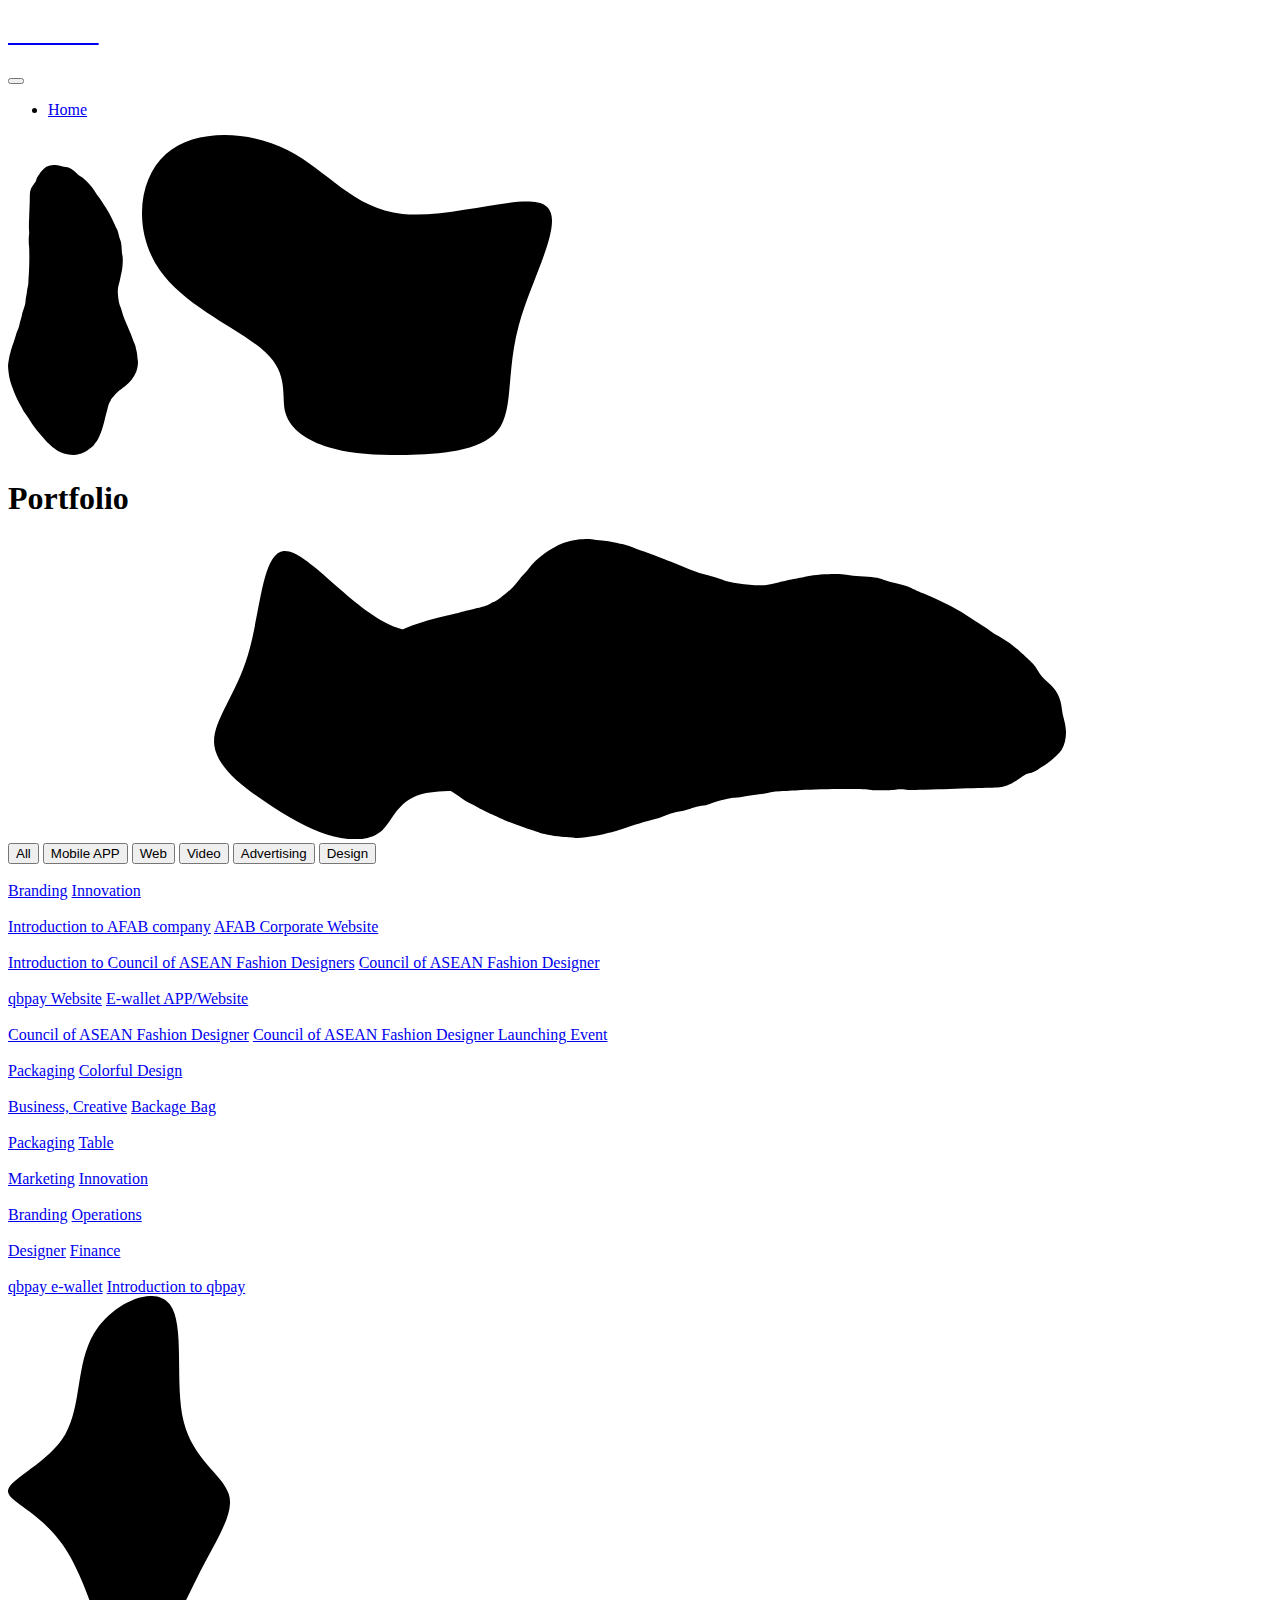
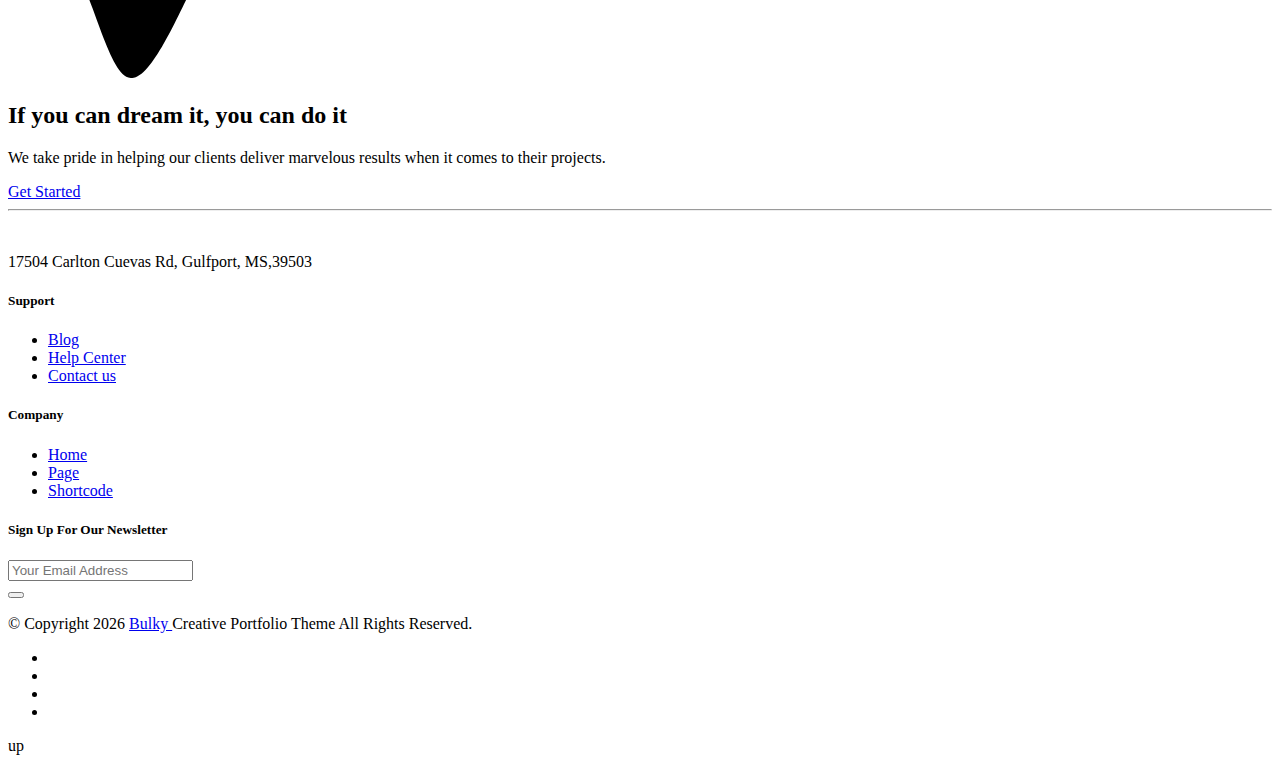
==== portfolio.html @ 8e47d525 "Update portfolio.html" ====
<!DOCTYPE html>
<html lang="en">
  <head>
    <meta charset="utf-8">
    <meta name="keywords" content="HTML5 Template" />
    <meta name="description" content="Bulky - Creative Portfolio HTML5 Template" />
    <meta name="author" content="potenzaglobalsolutions.com" />
    <meta name="viewport" content="width=device-width, initial-scale=1, shrink-to-fit=no">
    <title>Kyle's Portfolio</title>

    <!-- Favicon -->
    <link rel="shortcut icon" href="images/favicon.ico" />

    <!-- Google Font -->
    <link href="https://fonts.googleapis.com/css?family=Heebo:400,500,700%7CMontserrat:300,400,500,600,700,800&display=swap" rel="stylesheet">

    <!-- CSS Global Compulsory (Do not remove) -->
    <link rel="stylesheet" href="css/font-awesome/all.min.css" />
    <link rel="stylesheet" href="css/flaticon/flaticon.css" />
    <link rel="stylesheet" href="css/bootstrap/bootstrap.min.css" />

    <!-- Page CSS Implementing Plugins (Remove the plugin CSS here if site does not use that feature) -->
    <link rel="stylesheet" href="css/magnific-popup/magnific-popup.css" />

    <!-- Template Style -->
    <link rel="stylesheet" href="css/style.css" />
  </head>

  <body>

    <!--=================================
    Header -->
    <header class="header header-sticky header-transparent">
      <div class="container">
        <div class="row">
          <div class="col-12">
            <nav class="navbar navbar-expand-lg">
              <!-- Logo START -->
              <a class="navbar-brand" href="index.html" text-light>
                  <h2 style="color:white"> Portfolio </h2>
              </a>
              <!-- Logo END -->

              <!-- Navbar toggler START -->
              <button class="navbar-toggler" type="button" data-toggle="collapse" data-target="#navbarSupportedContent" aria-controls="navbarSupportedContent" aria-expanded="false" aria-label="Toggle navigation">
                <span class="navbar-toggler-icon"></span>
              </button>
              <!-- Navbar toggler END -->

              <!-- Navbar START -->
              <div class="collapse navbar-collapse" id="navbarSupportedContent">
                <ul class="navbar-nav m-auto">
                  <li class="nav-item ">
                    <a class="nav-link" href="https://kylenexus90.github.io/index/" role="button" aria-haspopup="true" aria-expanded="false">Home</a>
                    <!-- Dropdown Menu -->

                  </li>


              </div>
              <!-- Navbar END -->


            </nav>
          </div>
        </div>
      </div>
    </header>
    <!--=================================
    Header -->

    <!--=================================
    Inner banner -->
    <section class="inner-banner h-600 h-md-400 h-sm-auto py-6 d-flex align-items-center bg-dark overflow-x-hidden">
      <!-- SVG START -->
      <span class="position-absolute left-0 bottom-0 mb-5 ml-n5 d-none d-lg-block"><svg xmlns="http://www.w3.org/2000/svg" width="130" height="290" viewBox="0 0 130 290">
        <path id="Shape_633_copy" data-name="Shape 633 copy" class="fill-white" d="M249.363,463.5c0.27-1.507.67-3.9,0.876-5.259a22.951,22.951,0,0,1,.9-3.82,7.649,7.649,0,0,0,.524-2,23.474,23.474,0,0,1,1.213-3.886c1.458-3.884,3.621-10.611,4.232-13.164a32.188,32.188,0,0,1,1.7-4.6,20.868,20.868,0,0,0,1.5-4.551,47.394,47.394,0,0,1,1.454-5.675,31.389,31.389,0,0,0,1.218-4.764,13.917,13.917,0,0,1,.842-3.17c1.683-4.584,2.693-8.428,2.707-10.3a27.205,27.205,0,0,1,.574-4.473c0.311-1.429.7-3.926,0.879-5.611a30.131,30.131,0,0,1,.872-4.785,14.937,14.937,0,0,0,.521-3.963c-0.019-1.215.2-5.126,0.48-8.671,0.564-7.088.673-25.4,0.166-27.815-0.392-1.866-.362-10.2.039-11.344a14.4,14.4,0,0,0-.028-3.952,109.17,109.17,0,0,1,.143-13.275c0.255-5.582.53-13.726,0.609-18.065,0.174-9.621.265-9.919,5.045-16.562a7.131,7.131,0,0,0,1.207-2.235,10.338,10.338,0,0,1,1.847-4.232c0.437-.572,1.212-1.709,1.711-2.511,1.412-2.269,5.2-6.218,6.748-7.042a16.43,16.43,0,0,1,9.093-1.684,23.178,23.178,0,0,1,4.338.782,22,22,0,0,0,4.009.771c5.425,0.558,8.483,2.061,12.067,5.935a17.089,17.089,0,0,0,4.908,3.967c2.253,1.158,3.374,2.163,8.632,7.741a46.053,46.053,0,0,1,6.171,8.148,24.448,24.448,0,0,0,2.369,3.536,34.359,34.359,0,0,1,2.573,3.644c0.781,1.273,2.087,3.217,2.874,4.279,3.554,4.8,7.128,11.276,10.965,19.885,1.259,2.823,1.422,3.161,2.773,5.753a31.225,31.225,0,0,1,1.667,5.373,37.852,37.852,0,0,0,1.5,5.2c0.794,1.7,1.265,4.79,1.463,9.6a32.556,32.556,0,0,0,.677,5.7c0.692,2.448.315,11.594-.654,15.869-0.368,1.627-1,4.592-1.4,6.624s-1.034,4.669-1.406,5.887a35.18,35.18,0,0,0-.988,4.45c-0.628,4.49.7,14.87,2.341,18.288a42.631,42.631,0,0,1,1.854,5.726,58.866,58.866,0,0,0,2.7,7.737c3.345,7.48,7.451,17.455,7.939,19.292a26.5,26.5,0,0,0,1.551,4,15.625,15.625,0,0,1,1.259,3.49c0.112,0.744.486,2.481,0.828,3.854a36.638,36.638,0,0,1,.819,5.172c0.109,1.476.352,3.459,0.546,4.431,0.522,2.621-.243,8.216-1.573,11.5a35.057,35.057,0,0,1-10.945,14.163,23.331,23.331,0,0,0-2.681,2.136,18.268,18.268,0,0,1-2.25,1.839c-0.926.659-2.338,1.795-3.21,2.583-1.986,1.793-6.3,6.882-6.3,7.436a6.32,6.32,0,0,1-.9,1.817c-0.941,1.462-1.187,2.2-2.761,8.261-0.5,1.927-1.061,4.078-1.247,4.783s-0.68,2.679-1.1,4.4c-2.908,11.913-6.006,19.752-9.33,23.614a9.973,9.973,0,0,0-1.56,2.126c-0.006.837-9.267,7.634-10.386,7.623a2.84,2.84,0,0,0-1.155.5,6.983,6.983,0,0,1-1.979.753,27.474,27.474,0,0,0-2.7.753c-3.476,1.175-12.142.111-16.568-2.036a27.212,27.212,0,0,1-6.1-3.6,10.366,10.366,0,0,0-1.669-1.183c-1.416-.791-5.842-4.962-8.424-7.939-9.344-10.771-11.475-13.5-14.831-18.975-1.625-2.652-3.743-5.807-4.724-7.038a20.456,20.456,0,0,1-2.327-3.536,32.573,32.573,0,0,0-1.787-3.337c-0.685-1.126-2.074-3.762-3.117-5.914s-2.128-4.386-2.434-5.012c-0.592-1.212-3.618-9.064-4.417-11.46-0.27-.811-0.721-2.15-1-2.96a51.287,51.287,0,0,1-1.885-10.381c-0.149-1.827-.338-3.877-0.425-4.587a18.958,18.958,0,0,1,.341-4.054h0Z" transform="translate(-249 -266)"/>
        </svg>
      </span>
      <!-- SVG END -->

      <!-- SVG START -->
      <span class="position-absolute right-0 top-0 mt-n6 mr-n10 d-none d-md-block">
        <svg xmlns="http://www.w3.org/2000/svg" width="410" height="320" viewBox="0 0 410 320">
          <path id="Shape_619_copy" data-name="Shape 619 copy" class="fill-primary" d="M1722.42,297.884c-49.57-5.184-74.82-43.589-114.47-63.677-39.49-20.058-93.32-21.7-122.03,3.816-28.8,25.583-32.48,78.334-6.27,115.958,26.14,37.531,82.02,59.906,105.8,82.18,23.88,22.21,15.51,44.291,20.04,60.914,4.7,16.653,22.16,27.819,43.04,34.254,20.72,6.405,44.69,8.2,77.49,7.556,32.87-.556,74.56-3.4,91.32-23.849s8.57-58.335,21.49-105.849,46.95-104.652,27.08-119.312C1845.94,275.28,1772.06,303.161,1722.42,297.884Z" transform="translate(-1462 -219)"/>
        </svg>
      </span>
      <!-- SVG END -->
      <div class="container">
        <div class="row justify-content-center">
          <div class="col-xl-6 col-lg-8 col-md-10 text-center">
            <div class="position-relative z-index-9">
              <h1 class="mb-4">Portfolio</h1>
              <p class="lead mb-0"></p>
            </div>
            <!-- SVG START -->
            <span class="position-absolute position-center w-100 text-center">
              <svg xmlns="http://www.w3.org/2000/svg" width="100%" height="300.375" viewBox="0 0 851.909 300.375">
                <path class="fill-white opacity-10" d="M905.842,447.164c3.665-.621,9.492-1.541,12.786-2.015a58.309,58.309,0,0,0,9.285-2.068,19.471,19.471,0,0,1,4.855-1.206c0.9,0,5.11-1.249,9.448-2.791,9.442-3.353,25.795-8.329,32-9.736a81.3,81.3,0,0,0,11.187-3.905A52.719,52.719,0,0,1,996.468,422a121.157,121.157,0,0,0,13.8-3.346c5.19-1.539,10.37-2.794,11.58-2.8a35.443,35.443,0,0,0,7.7-1.937c11.15-3.873,20.49-6.2,25.04-6.227a69.479,69.479,0,0,0,10.87-1.321c3.48-.716,9.55-1.616,13.65-2.021a77.188,77.188,0,0,0,11.63-2.007,38.152,38.152,0,0,1,9.63-1.2c2.96,0.043,12.47-.455,21.08-1.1,17.24-1.3,61.75-1.549,67.63-.382,4.53,0.9,24.8.834,27.57-.09,1.16-.386,5.34-0.357,9.61.064,5.28,0.519,15.04.419,32.27-.327,13.57-.588,33.37-1.22,43.92-1.4,23.39-.4,24.11-0.61,40.26-11.608,2.21-1.5,4.64-2.741,5.44-2.777,2.35-.1,7.49-2.227,10.29-4.248,1.39-1.008,4.15-2.788,6.1-3.937,5.52-3.248,15.12-11.955,17.12-15.525a36.026,36.026,0,0,0,4.09-20.919,51.131,51.131,0,0,0-1.89-9.979,47.941,47.941,0,0,1-1.88-9.223c-1.36-12.481-5.01-19.516-14.43-27.762-4.81-4.207-7.52-7.392-9.64-11.291-2.82-5.185-5.26-7.762-18.82-19.859a111.882,111.882,0,0,0-19.81-14.2,59.719,59.719,0,0,1-8.6-5.448,82.767,82.767,0,0,0-8.86-5.92c-3.09-1.8-7.82-4.8-10.4-6.612-11.66-8.176-27.41-16.4-48.34-25.227-6.86-2.895-7.69-3.271-13.99-6.378-1.99-.982-7.84-2.7-13.06-3.835a96.291,96.291,0,0,1-12.63-3.463c-4.13-1.828-11.65-2.911-23.35-3.366a83.449,83.449,0,0,1-13.85-1.557c-5.95-1.592-28.18-.725-38.58,1.5-3.95.847-11.16,2.289-16.1,3.221s-11.35,2.379-14.31,3.235A90.106,90.106,0,0,1,1086.39,195c-10.91,1.444-36.15-1.612-44.46-5.385a108.314,108.314,0,0,0-13.92-4.265,149.544,149.544,0,0,1-18.81-6.207c-18.184-7.7-42.435-17.142-46.9-18.266a66.841,66.841,0,0,1-9.729-3.566,39.278,39.278,0,0,0-8.484-2.9c-1.809-.258-6.032-1.118-9.371-1.906a94.1,94.1,0,0,0-12.572-1.885c-3.589-.249-8.408-0.81-10.771-1.255-6.373-1.2-19.974.56-27.97,3.619-12.925,4.95-26.993,15.238-34.432,25.181a54.323,54.323,0,0,1-5.192,6.166,42.443,42.443,0,0,0-4.472,5.177c-1.6,2.13-4.364,5.38-6.279,7.384-4.36,4.571-16.731,14.493-18.078,14.5a15.826,15.826,0,0,0-4.418,2.07c-3.553,2.163-5.35,2.731-20.084,6.35-4.683,1.151-9.914,2.442-11.624,2.869s-6.515,1.566-10.689,2.53c-28.961,6.69-48.02,13.816-57.408,21.463-2.454,2-4.74,3.588-5.169,3.591-2.034.013-18.559,21.319-18.531,23.891a6.36,6.36,0,0,1-1.209,2.658,15.517,15.517,0,0,0-1.83,4.554,61.2,61.2,0,0,1-1.83,6.22c-2.859,8-.271,27.933,4.949,38.118,3.79,7.395,6.457,11.67,8.748,14.023a23.925,23.925,0,0,1,2.876,3.84c1.923,3.258,12.065,13.439,19.3,19.38,26.187,21.5,32.814,26.4,46.132,34.121,6.444,3.737,14.117,8.61,17.109,10.866a50.069,50.069,0,0,0,8.595,5.354,80.642,80.642,0,0,1,8.113,4.111c2.738,1.576,9.144,4.772,14.379,7.172s10.661,4.894,12.184,5.6c2.945,1.361,22.034,8.324,27.86,10.161,1.969,0.621,5.225,1.659,7.2,2.294,5.612,1.805,16.348,3.651,25.235,4.336,4.443,0.343,9.427.78,11.152,0.978a48.577,48.577,0,0,0,9.855-.784h0Z" transform="translate(-534.031 -149)"/>
                <path class="fill-primary" d="M708.108,233.877c39.786,19.09,76.9,1.509,116.228,4.608,39.2,3.048,80.524,26.816,90.125,59.644,9.642,32.92-12.438,74.9-49.907,91.435-37.377,16.5-90.01,7.6-118.418,13.544-28.45,5.855-32.544,26.6-43.795,37.183-11.384,10.528-29.793,10.937-48.554,6.141-18.629-4.745-37.528-14.513-61.935-30.26-24.5-15.706-54.556-37.258-57.549-60.657s21.028-48.515,33.68-90.791S581.921,163.007,603.8,161.057C625.718,159.2,668.23,214.828,708.108,233.877Z" transform="translate(-534.031 -149)"/>
              </svg>
            </span>
            <!-- SVG END -->
          </div>
        </div>
      </div>
    </section>
    <!--=================================
    Inner banner -->

    <!--=================================
    gallery -->
    <section class="space-ptb">
      <div class="container">
        <div class="row">
          <div class="col-md-12">
            <div class="filters-group mb-2 mb-lg-5">
              <button class="btn-filter  active" data-group="all">All</button>
              <button class="btn-filter" data-group="branding">Mobile APP</button>
              <button class="btn-filter" data-group="web">Web</button>
              <button class="btn-filter" data-group="photography">Video</button>
              <button class="btn-filter" data-group="advertising">Advertising</button>
              <button class="btn-filter" data-group="design">Design</button>
            </div>
            <div class="my-shuffle-container columns-2 popup-gallery full-screen">
              <!-- item START -->
              <div class="grid-item" data-groups='["branding"]'>
                <div class="portfolio-item">
                  <div class="position-relative">
                    <img class="img-fluid" src="images/portfolio/grid-img/01.jpg" alt="">
                    <div class="portfolio-overlay">
                      <a class="portfolio-img" href="images/portfolio/grid-img/01.jpg"><i class="fas fa-arrows-alt"></i></a>
                    </div>
                  </div>
                  <div class="portfolio-info">
                    <span class="portfolio-category">
                       <a href="#">Branding</a>
                    </span>
                    <a href="portfolio-detail.html" class="portfolio-title">Innovation</a>
                  </div>
                </div>
              </div>
              <!-- item End -->

              <!-- item START -->
              <div class="grid-item" data-groups='["web"]'>
                <div class="portfolio-item">
                  <div class="position-relative">
                    <img class="img-fluid" src="images/portfolio/grid-img/website.jpg" target="_blank" alt="">
                    <div class="portfolio-overlay">
                      <a class="portfolio-img" href="images/portfolio/grid-img/website.jpg" target="_blank"><i class="fas fa-arrows-alt"></i></a>
                    </div>
                  </div>
                  <div class="portfolio-info">
                    <span class="portfolio-category">
                       <a href="https://www.afabasia.com/home" target="_blank">Introduction to AFAB company</a>
                    </span>
                    <a href="https://www.afabasia.com/home" target="_blank" class="portfolio-title">AFAB Corporate Website</a>
                  </div>
                </div>
              </div>
              <!-- item End -->

              <!-- item START -->
              <div class="grid-item" data-groups='["web"]'>
                <div class="portfolio-item">
                  <div class="position-relative">
                    <img class="img-fluid" src="images/portfolio/grid-img/cafd.jpg" alt="">
                    <div class="portfolio-overlay">
                      <a class="portfolio-img" href="images/portfolio/grid-img/cafd.jpg"><i class="fas fa-arrows-alt"></i></a>
                    </div>
                  </div>
                  <div class="portfolio-info">
                    <span class="portfolio-category">
                       <a href="https://www.cafdasia.com/" target="_blank">Introduction to Council of ASEAN Fashion Designers</a>
                    </span>
                    <a href="https://www.cafdasia.com/" target="_blank" class="portfolio-title">Council of ASEAN Fashion Designer</a>
                  </div>
                </div>
              </div>
              <!-- item End -->

              <!-- item START -->
              <div class="grid-item" data-groups='["web"]'>
                <div class="portfolio-item">
                  <div class="position-relative">
                    <img class="img-fluid" src="images/portfolio/grid-img/qbpay.jpg" alt="">
                    <div class="portfolio-overlay">
                      <a class="portfolio-img" href="images/portfolio/grid-img/qbpay.jpg"><i class="fas fa-arrows-alt"></i></a>
                    </div>
                  </div>
                  <div class="portfolio-info">
                    <span class="portfolio-category">
                       <a href="https://www.qbpay.com/" target="_blank">qbpay Website</a>
                    </span>
                    <a href="https://www.qbpay.com/" target="_blank" class="portfolio-title">E-wallet APP/Website</a>
                  </div>
                </div>
              </div>
              <!-- item End -->

              <!-- item START -->
              <div class="grid-item" data-groups='["photography"]'>
                <div class="portfolio-item">
                  <div class="position-relative">
                    <img class="img-fluid" src="images/portfolio/grid-img/cafd-launching.jpg" alt="">
                    <div class="portfolio-overlay">
                      <a class="portfolio-img" href="images/portfolio/grid-img/cafd-launching.jpg"><i class="fas fa-arrows-alt"></i></a>
                    </div>
                  </div>
                  <div class="portfolio-info">
                    <span class="portfolio-category">
                       <a href="https://www.youtube.com/watch?v=nUYxdh9M2h4&t=4s" target="_blank">Council of ASEAN Fashion Designer</a>
                    </span>
                    <a href="https://www.youtube.com/watch?v=nUYxdh9M2h4&t=4s" target="_blank" class="portfolio-title">Council of ASEAN Fashion Designer Launching Event</a>
                  </div>
                </div>
              </div>
              <!-- item End -->

              <!-- item START -->
              <div class="grid-item grid-item-full" data-groups='["advertising"]'>
                <div class="portfolio-item">
                  <div class="position-relative">
                    <img class="img-fluid" src="images/portfolio/grid-img/07.jpg" alt="">
                    <div class="portfolio-overlay">
                      <a class="portfolio-img" href="images/portfolio/grid-img/07.jpg"><i class="fas fa-arrows-alt"></i></a>
                    </div>
                  </div>
                  <div class="portfolio-info">
                    <span class="portfolio-category">
                      <a href="#">Packaging</a>
                    </span>
                    <a href="portfolio-detail.html" class="portfolio-title">Colorful Design</a>
                  </div>
                </div>
              </div>
              <!-- item End -->

              <!-- item START -->
              <div class="grid-item" data-groups='["design"]'>
                <div class="portfolio-item">
                  <div class="position-relative">
                    <img class="img-fluid" src="images/portfolio/grid-img/05.jpg" alt="">
                    <div class="portfolio-overlay">
                      <a class="portfolio-img" href="images/portfolio/grid-img/05.jpg"><i class="fas fa-arrows-alt"></i></a>
                    </div>
                  </div>
                  <div class="portfolio-info">
                    <span class="portfolio-category">
                      <a href="#">Business, Creative</a>
                    </span>
                    <a href="portfolio-detail.html" class="portfolio-title">Backage Bag</a>
                  </div>
                </div>
              </div>
              <!-- item End -->

              <!-- item START -->
              <div class="grid-item" data-groups='["branding"]'>
                <div class="portfolio-item">
                 <div class="position-relative">
                    <img class="img-fluid" src="images/portfolio/grid-img/06.jpg" alt="">
                    <div class="portfolio-overlay">
                      <a class="portfolio-img" href="images/portfolio/grid-img/06.jpg"><i class="fas fa-arrows-alt"></i></a>
                    </div>
                  </div>
                  <div class="portfolio-info">
                    <span class="portfolio-category">
                      <a href="#">Packaging</a>
                    </span>
                    <a href="portfolio-detail.html" class="portfolio-title">Table</a>
                  </div>
                </div>
              </div>
              <!-- item End -->

              <!-- item START -->
              <div class="grid-item" data-groups='["advertising"]'>
                <div class="portfolio-item">
                  <div class="position-relative">
                    <img class="img-fluid" src="images/portfolio/grid-img/08.jpg" alt="">
                    <div class="portfolio-overlay">
                      <a class="portfolio-img" href="images/portfolio/grid-img/08.jpg"><i class="fas fa-arrows-alt"></i></a>
                    </div>
                  </div>
                  <div class="portfolio-info">
                    <span class="portfolio-category">
                      <a href="#">Marketing</a>
                    </span>
                    <a href="portfolio-detail.html" class="portfolio-title">Innovation</a>
                  </div>
                </div>
              </div>
              <!-- item End -->

              <!-- item START -->
              <div class="grid-item" data-groups='["branding"]'>
                <div class="portfolio-item">
                  <div class="position-relative">
                    <img class="img-fluid" src="images/portfolio/grid-img/09.jpg" alt="">
                    <div class="portfolio-overlay">
                      <a class="portfolio-img" href="images/portfolio/grid-img/09.jpg"><i class="fas fa-arrows-alt"></i></a>
                    </div>
                  </div>
                  <div class="portfolio-info">
                    <span class="portfolio-category">
                      <a href="#">Branding</a>
                    </span>
                    <a href="portfolio-detail.html" class="portfolio-title">Operations</a>
                  </div>
                </div>
              </div>
              <!-- item End -->

              <!-- item START -->
              <div class="grid-item" data-groups='["design"]'>
                <div class="portfolio-item">
                  <div class="position-relative">
                    <img class="img-fluid" src="images/portfolio/grid-img/10.jpg" alt="">
                    <div class="portfolio-overlay">
                      <a class="portfolio-img" href="images/portfolio/grid-img/10.jpg"><i class="fas fa-arrows-alt"></i></a>
                    </div>
                  </div>
                  <div class="portfolio-info">
                    <span class="portfolio-category">
                      <a href="#">Designer</a>
                    </span>
                    <a href="portfolio-detail.html" class="portfolio-title">Finance</a>
                  </div>
                </div>
              </div>
              <!-- item End -->

              <!-- item START -->
              <div class="grid-item" data-groups='["photography"]'>
                <div class="portfolio-item">
                  <div class="position-relative">
                    <img class="img-fluid" src="images/portfolio/grid-img/qbpay-video.jpg" alt="">
                    <div class="portfolio-overlay">
                      <a class="portfolio-img" href="images/portfolio/grid-img/qbpay-video.jpg"><i class="fas fa-arrows-alt"></i></a>
                    </div>
                  </div>
                  <div class="portfolio-info">
                    <span class="portfolio-category">
                      <a href="https://www.youtube.com/watch?v=FhknRx_bI34&list=PL_0lPNwk1L3qieTvpqzq4tjPASQvlu0rK&index=30" target="_blank">qbpay e-wallet</a>
                    </span>
                    <a href="https://www.youtube.com/watch?v=FhknRx_bI34&list=PL_0lPNwk1L3qieTvpqzq4tjPASQvlu0rK&index=30" target="_blank"  class="portfolio-title">Introduction to qbpay</a>
                  </div>
                </div>
              </div>
              <!-- item End -->
            </div>
          </div>
        </div>
      </div>
    </section>
    <!--=================================
    gallery -->

    <!--=================================
    Footer -->
    <footer class="footer bg-dark space-pt overflow-hidden">
      <!-- SVG START -->
      <span class="position-absolute bottom-0 right-0 mr-n6 mb-n7 opacity-10">
        <svg xmlns="http://www.w3.org/2000/svg" width="222" height="382" viewBox="0 0 222 382">
          <path class="fill-primary" d="M157.035,3722.99c-25.383-42.15-61.5-50.55-60-62.57s40.734-27.62,57.288-56.25c16.454-28.63,10.435-70.17,28.594-100.6,18.06-30.33,60.3-49.45,75.849-29.23,15.652,20.22,4.615,79.78,13.946,117.32,9.23,37.43,38.828,52.85,45.048,72.27,6.12,19.42-10.936,42.74-32.507,85.48s-47.656,104.91-67.923,98.1C196.966,3840.8,182.419,3765.03,157.035,3722.99Z" transform="translate(-97 -3466)"/>
        </svg>
      </span>
      <!-- SVG END -->
      <div class="container">
        <div class="row align-items-center">
          <div class="col-lg-6 mb-4 mb-lg-0">
            <h2 class="text-white mb-4">If you can dream it, you can do it</h2>
            <p class="lead text-white mb-0">We take pride in helping our clients deliver marvelous results when it comes to their projects.</p>
          </div>
          <div class="col-lg-6 text-lg-right">
            <a href="#" class="btn btn-primary-gradient btn-arrow">Get Started<span></span></a>
          </div>
        </div>
        <div class="row">
          <div class="col-md-12">
            <hr>
          </div>
        </div>
        <div class="row">
          <div class="col-lg-3 col-md-6 mb-2">
            <div class="footer-info">
              <!-- Logo START -->
              <a class="mb-4 d-inline-block" href="index.html">
                <img class="img-fluid" src="images/logo.svg" alt="">
              </a>
              <!-- Logo END -->
              <p class="text-muted">17504 Carlton Cuevas Rd, Gulfport, MS,39503</p>
            </div>
          </div>
          <div class="col-lg-2 col-sm-6 mb-2">
            <div class="footer-link">
              <h5 class="mb-4">Support</h5>
              <ul class="list-unstyled mb-0">
                <li><a href="#">Blog</a></li>
                <li><a href="#">Help Center</a></li>
                <li><a href="#">Contact us</a></li>
              </ul>
            </div>
          </div>
          <div class="col-lg-2 col-sm-6 mb-2">
            <div class="footer-link">
              <h5 class="mb-4">Company</h5>
              <ul class="list-unstyled mb-0">
                <li><a href="#">Home</a></li>
                <li><a href="#">Page</a></li>
                <li><a href="#">Shortcode</a></li>
              </ul>
            </div>
          </div>
          <div class="col-lg-5 col-md-6 mt-4 mt-lg-0">
              <h5 class="mb-4">Sign Up For Our Newsletter</h5>
              <form class="subscribe">
                <div class="form-group">
                  <input type="email" class="form-control" placeholder="Your Email Address">
                </div>
                <button type="submit" class="btn-arrow arrow-gradient"><span></span></button>
              </form>
          </div>
        </div>
      </div>
      <div class="footer-bottom">
        <div class="container">
          <div class="row align-items-center">
            <div class="col-lg-6 text-center copyright text-lg-left"><p class="mb-lg-0">© Copyright <span id="copyright"><script>document.getElementById('copyright').appendChild(document.createTextNode(new Date().getFullYear()))</script></span> <a href="index.html"> Bulky </a> Creative Portfolio Theme All Rights Reserved.</p>
            </div>
            <div class="col-lg-6 text-center text-lg-right">
              <div class="social-icon d-inline-block mt-1 mt-md-2">
                <ul>
                  <li>
                    <a href="#"><i class="fab fa-facebook-f"></i></a>
                  </li>
                  <li>
                    <a href="#"><i class="fab fa-twitter"></i></a>
                  </li>
                  <li>
                    <a href="#"><i class="fab fa-linkedin-in"></i></a>
                  </li>
                  <li>
                    <a href="#"><i class="fab fa-instagram"></i></a>
                  </li>
                </ul>
              </div>
            </div>
          </div>
        </div>
      </div>
    </footer>
    <!--=================================
    Footer -->

    <!--=================================
    Back To Top -->
    <div id="back-to-top" class="back-to-top">up</div>
    <!--=================================
    Back To Top -->

    <!--=================================
    Javascript -->

    <!-- JS Global Compulsory (Do not remove) -->
    <script src="js/jquery-3.4.1.min.js"></script>
    <script src="js/popper/popper.min.js"></script>
    <script src="js/bootstrap/bootstrap.min.js"></script>

    <!-- Page JS Implementing Plugins (Remove the plugin script here if site does not use that feature) -->
    <script src="js/jquery.appear.js"></script>
    <script src="js/magnific-popup/jquery.magnific-popup.min.js"></script>
    <script src="js/shuffle/shuffle.min.js"></script>

    <!-- Template Scripts (Do not remove) -->
    <script src="js/custom.js"></script>

  </body>

</html>
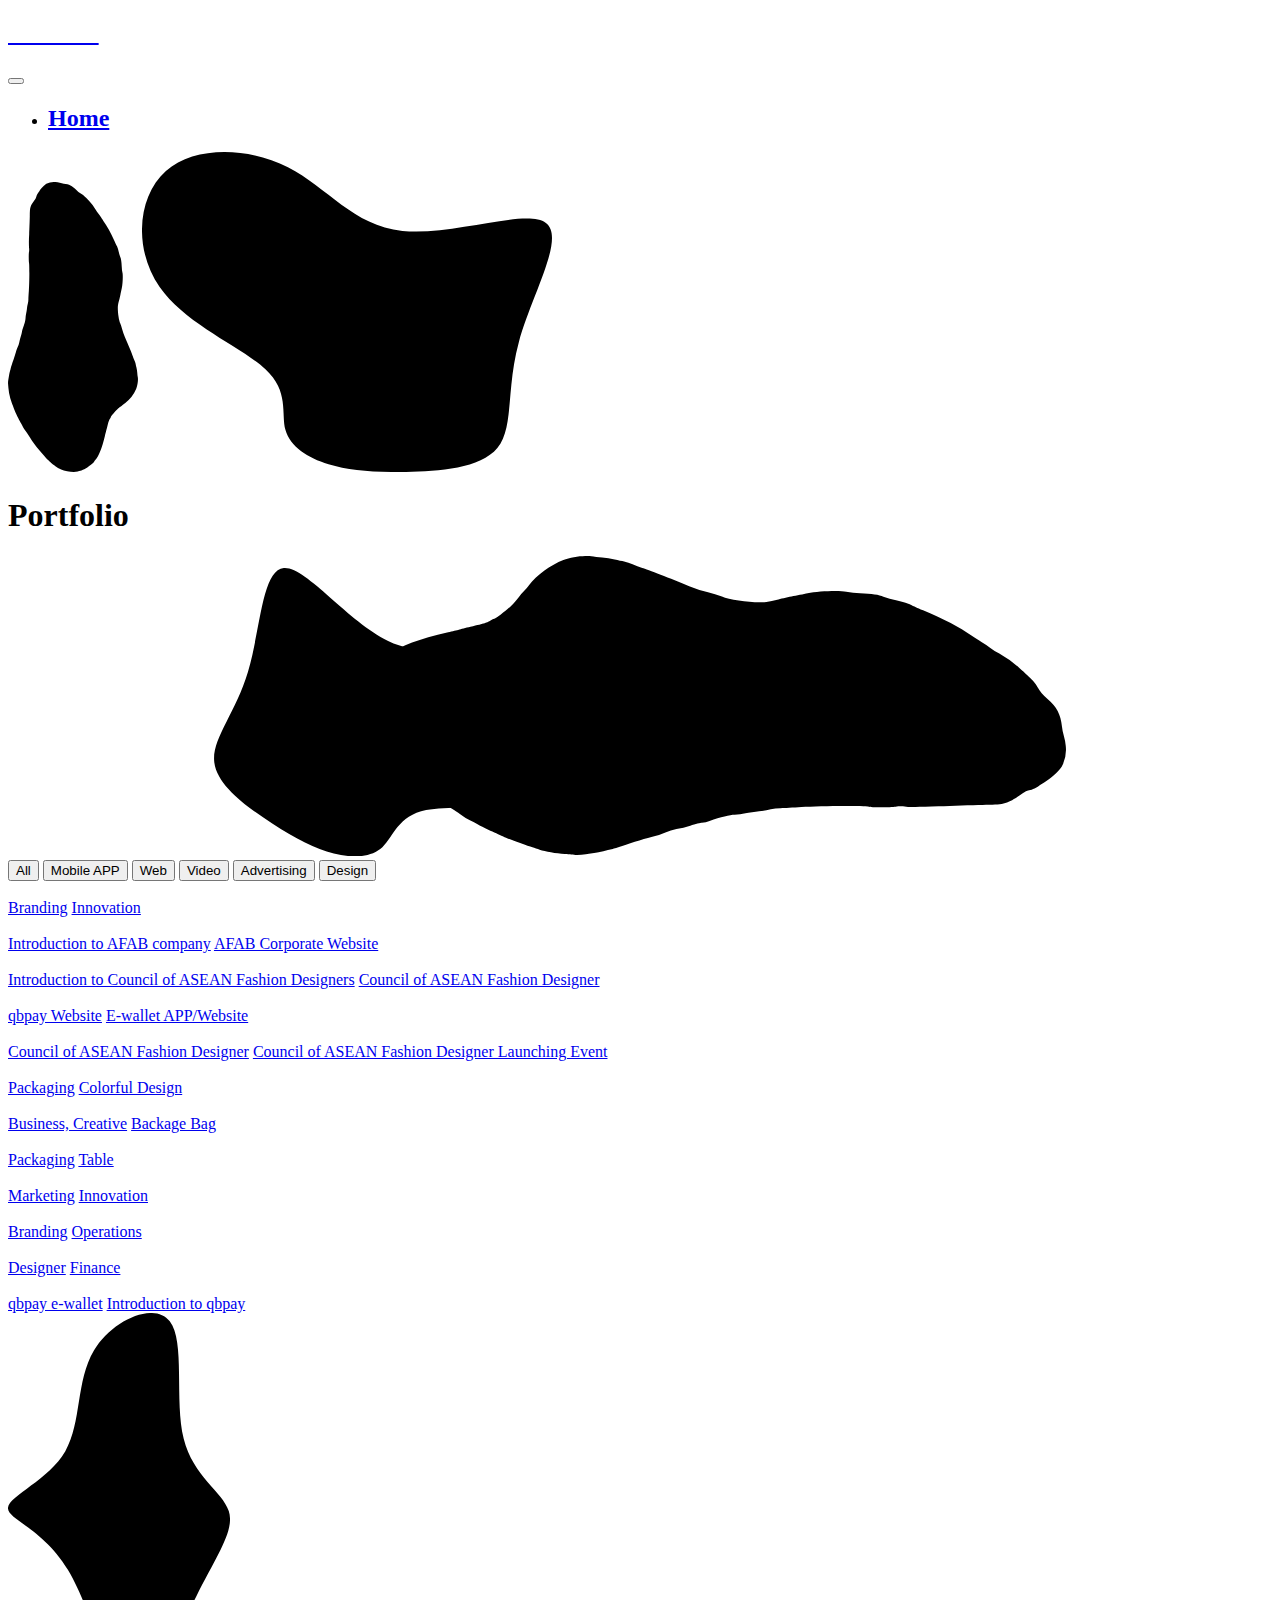
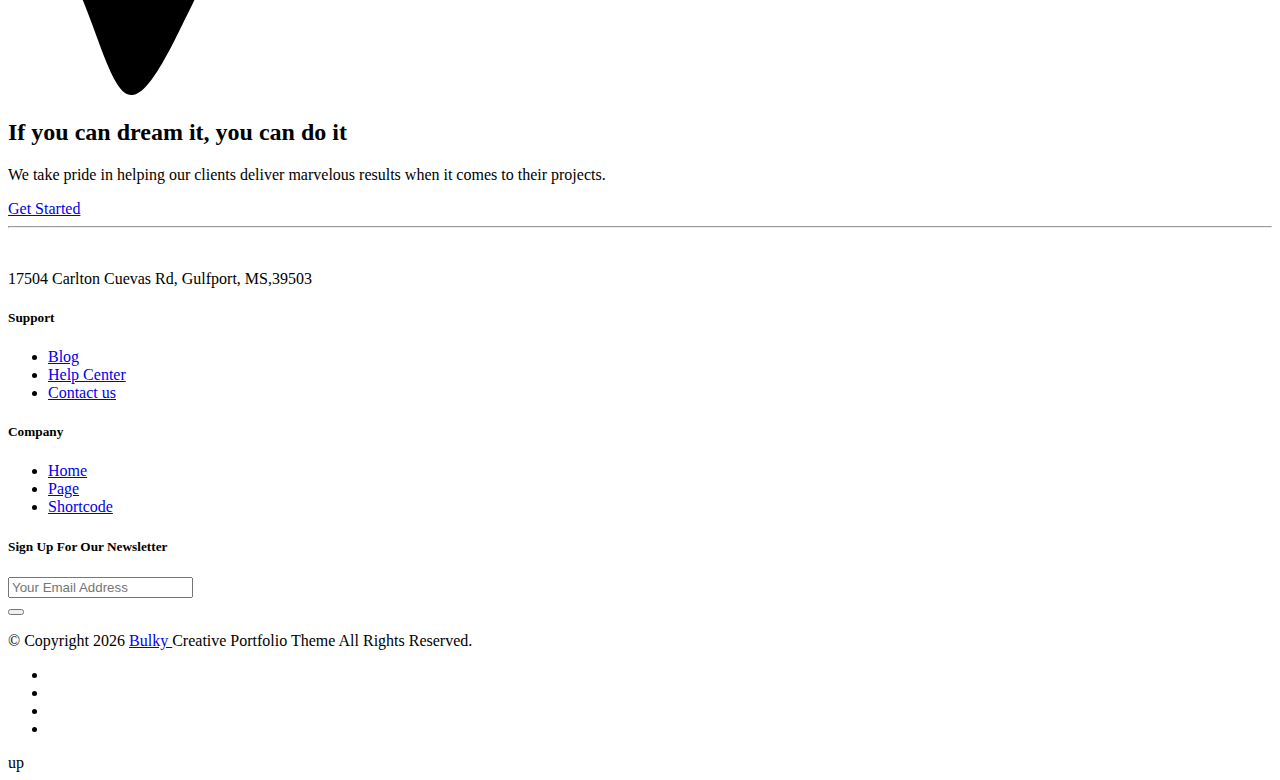
==== commit 140fc76d: "Update portfolio.html" ====
--- a/portfolio.html
+++ b/portfolio.html
@@ -51,7 +51,7 @@
               <div class="collapse navbar-collapse" id="navbarSupportedContent">
                 <ul class="navbar-nav m-auto">
                   <li class="nav-item ">
-                    <a class="nav-link" href="https://kylenexus90.github.io/index/" role="button" aria-haspopup="true" aria-expanded="false">Home</a>
+                    <a class="nav-link" href="https://kylenexus90.github.io/index/" role="button" aria-haspopup="true" aria-expanded="false"><h2 style="white">Home</h2></a>
                     <!-- Dropdown Menu -->
 
                   </li>
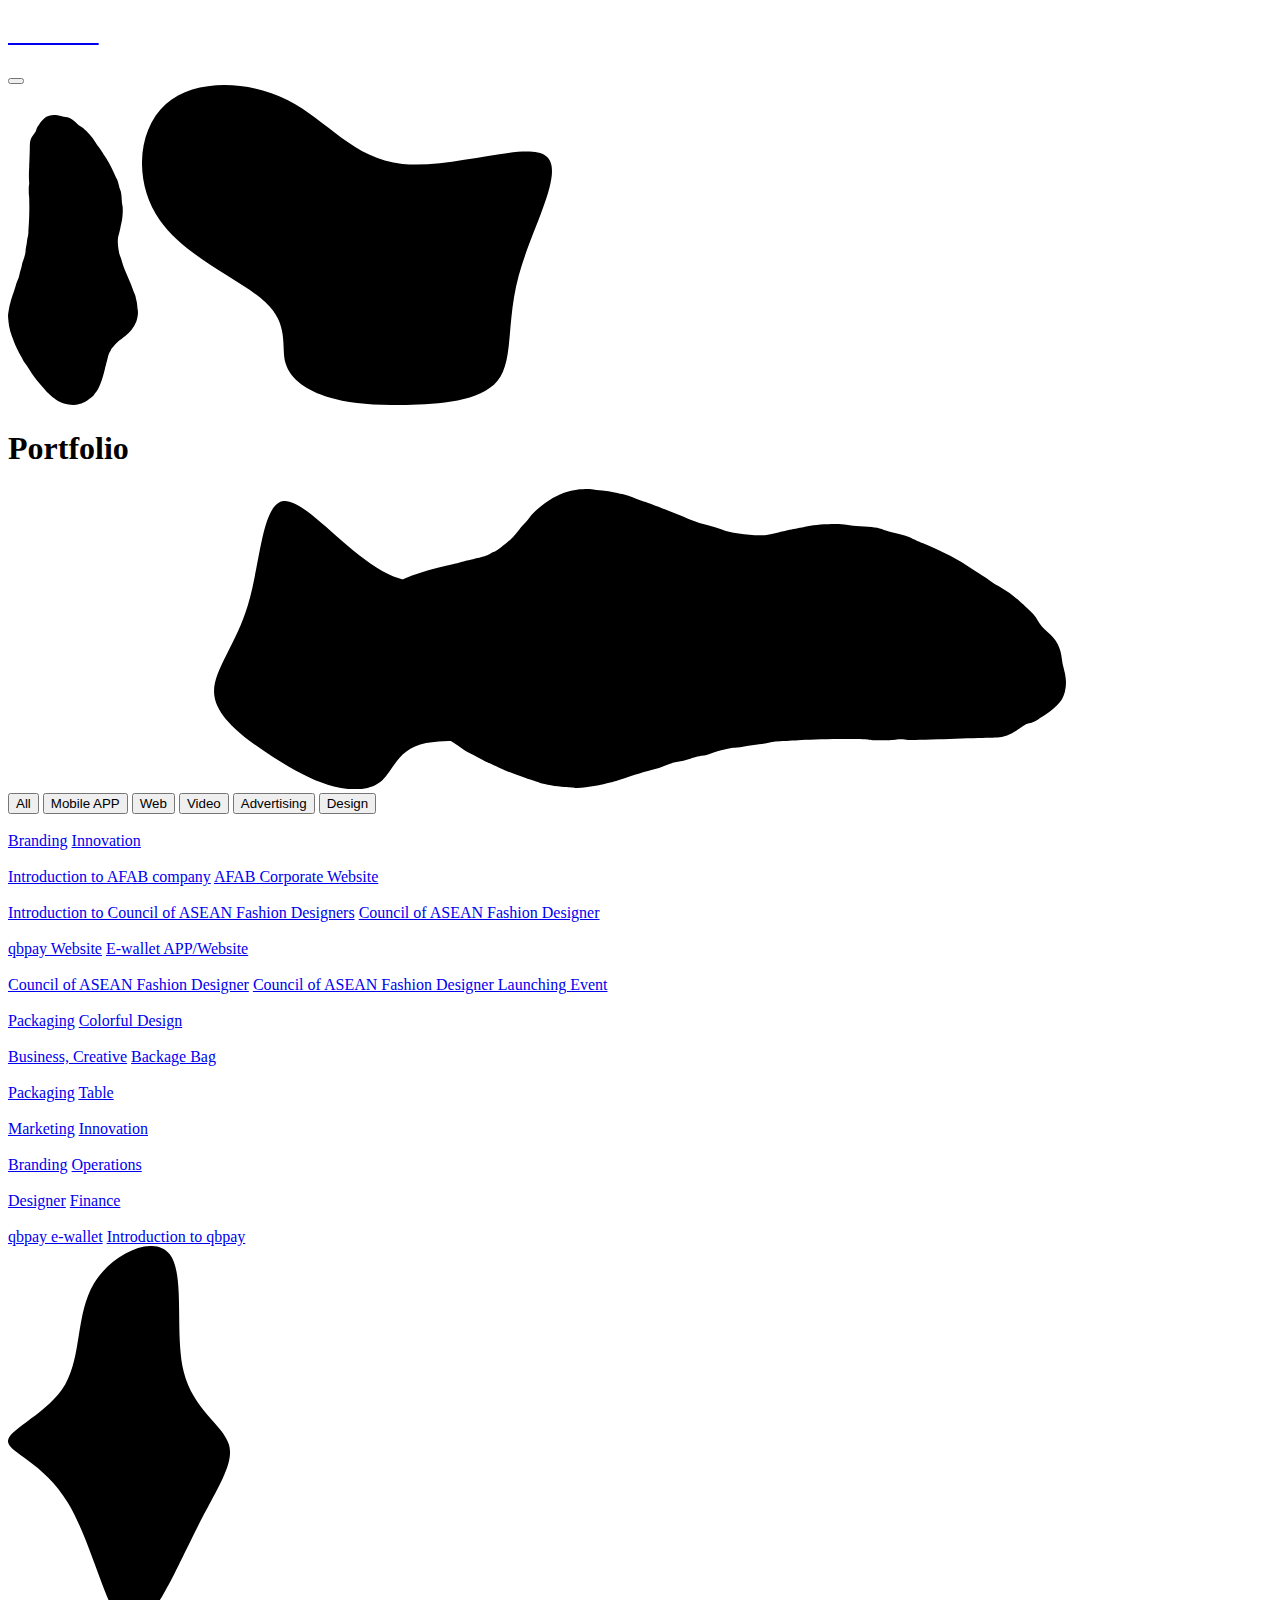
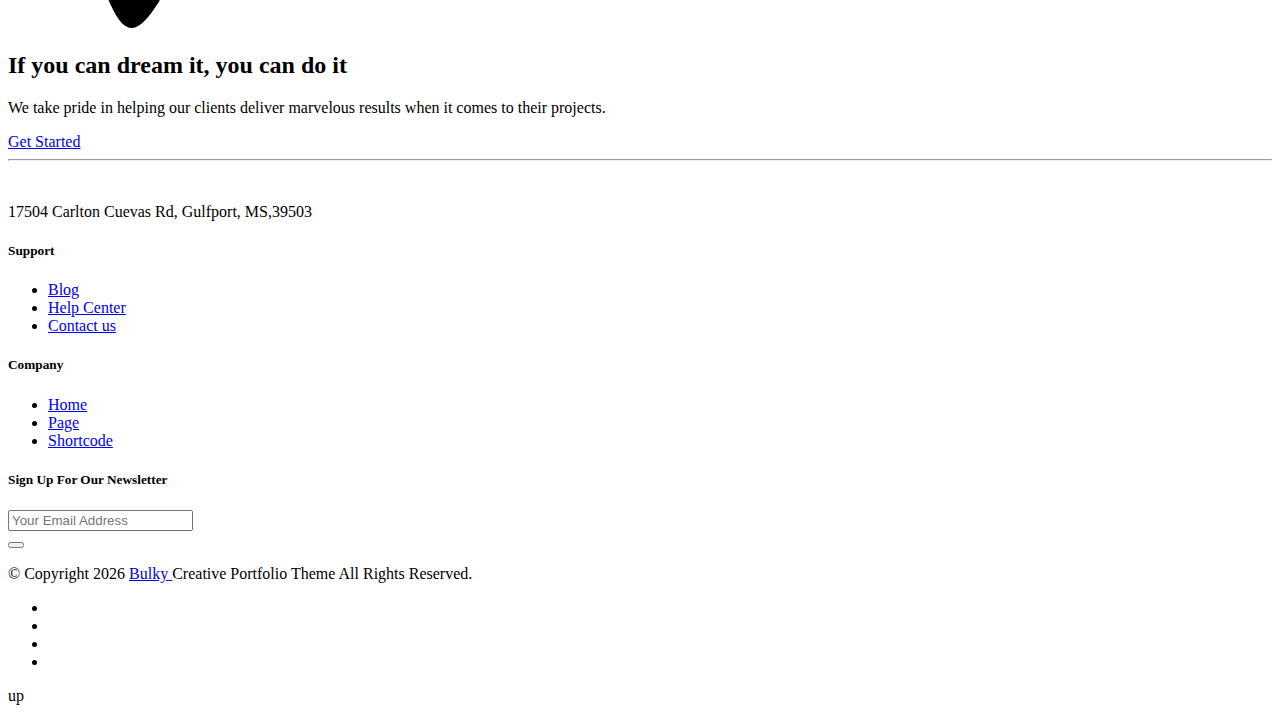
==== commit a29afe4f: "updates" ====
--- a/portfolio.html
+++ b/portfolio.html
@@ -46,20 +46,6 @@
                 <span class="navbar-toggler-icon"></span>
               </button>
               <!-- Navbar toggler END -->
-
-              <!-- Navbar START -->
-              <div class="collapse navbar-collapse" id="navbarSupportedContent">
-                <ul class="navbar-nav m-auto">
-                  <li class="nav-item ">
-                    <a class="nav-link" href="https://kylenexus90.github.io/index/" role="button" aria-haspopup="true" aria-expanded="false"><h2 style="white">Home</h2></a>
-                    <!-- Dropdown Menu -->
-
-                  </li>
-
-
-              </div>
-              <!-- Navbar END -->
-
 
             </nav>
           </div>
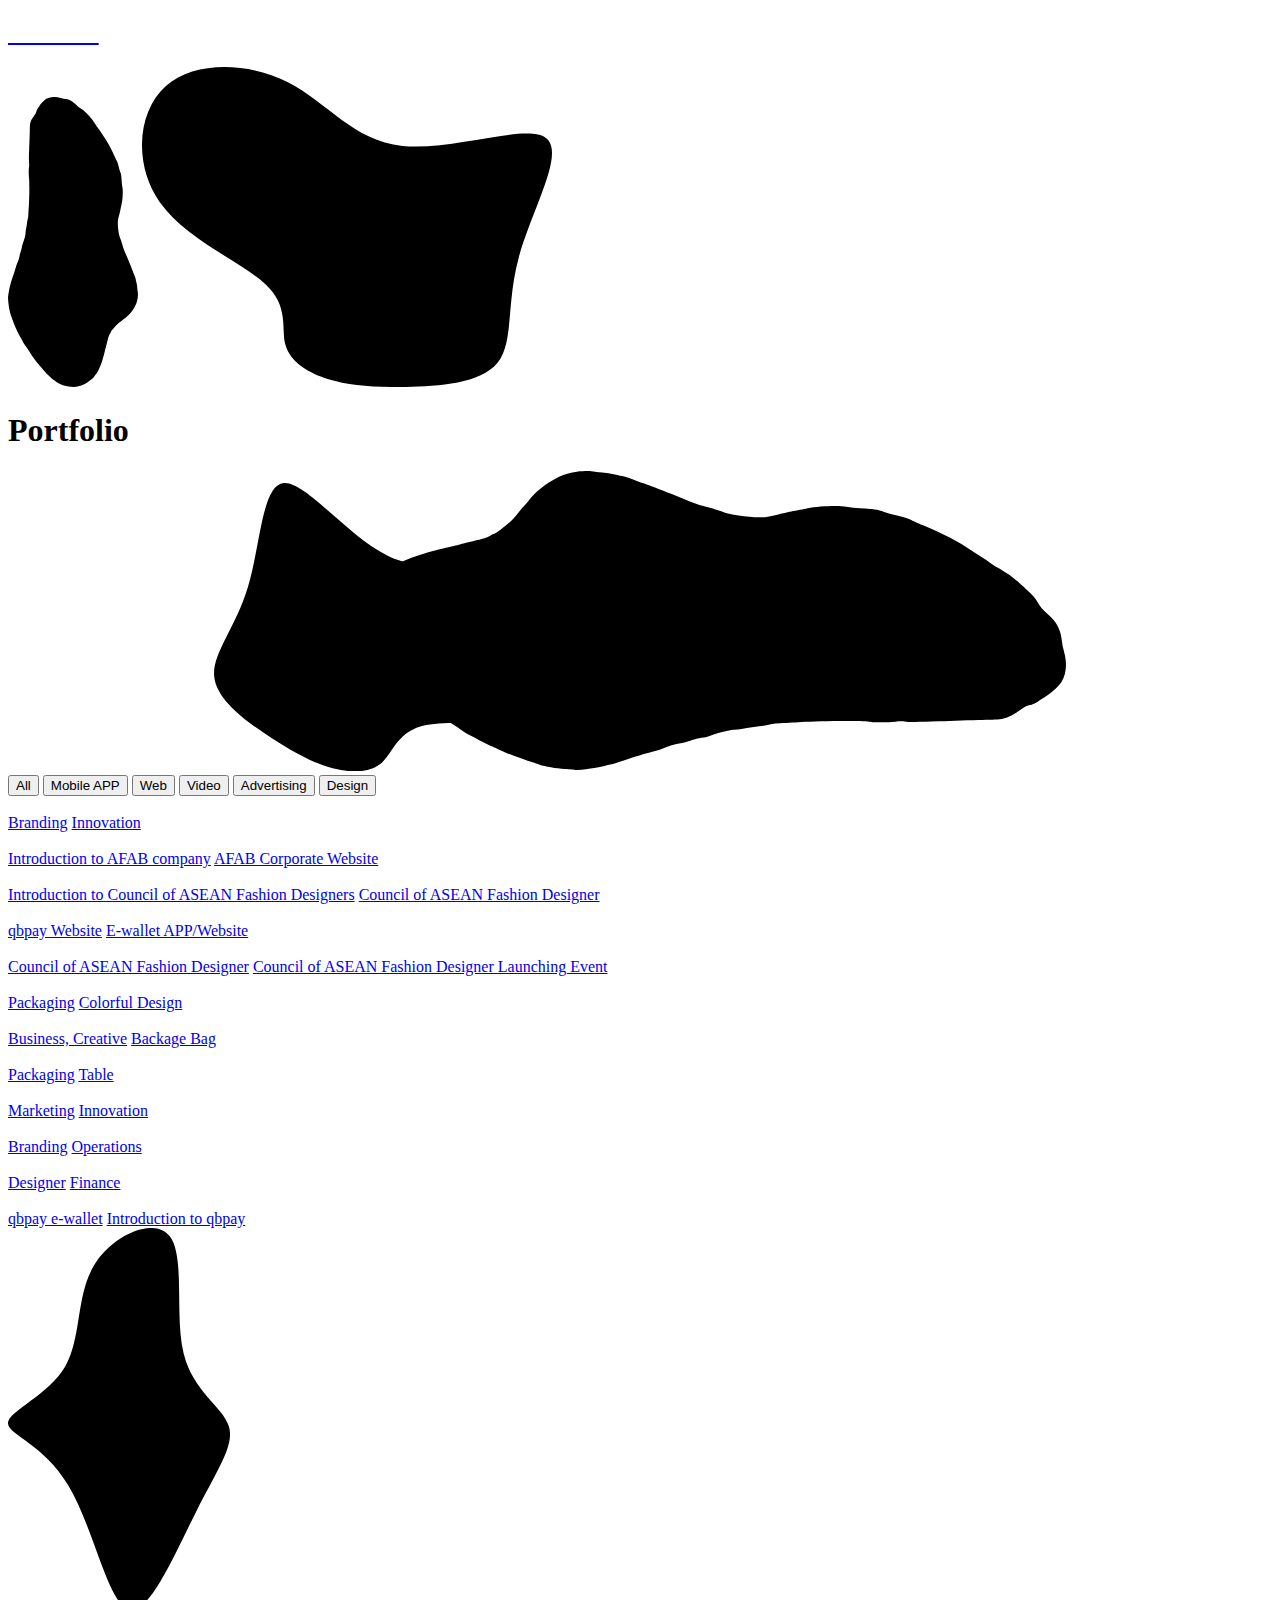
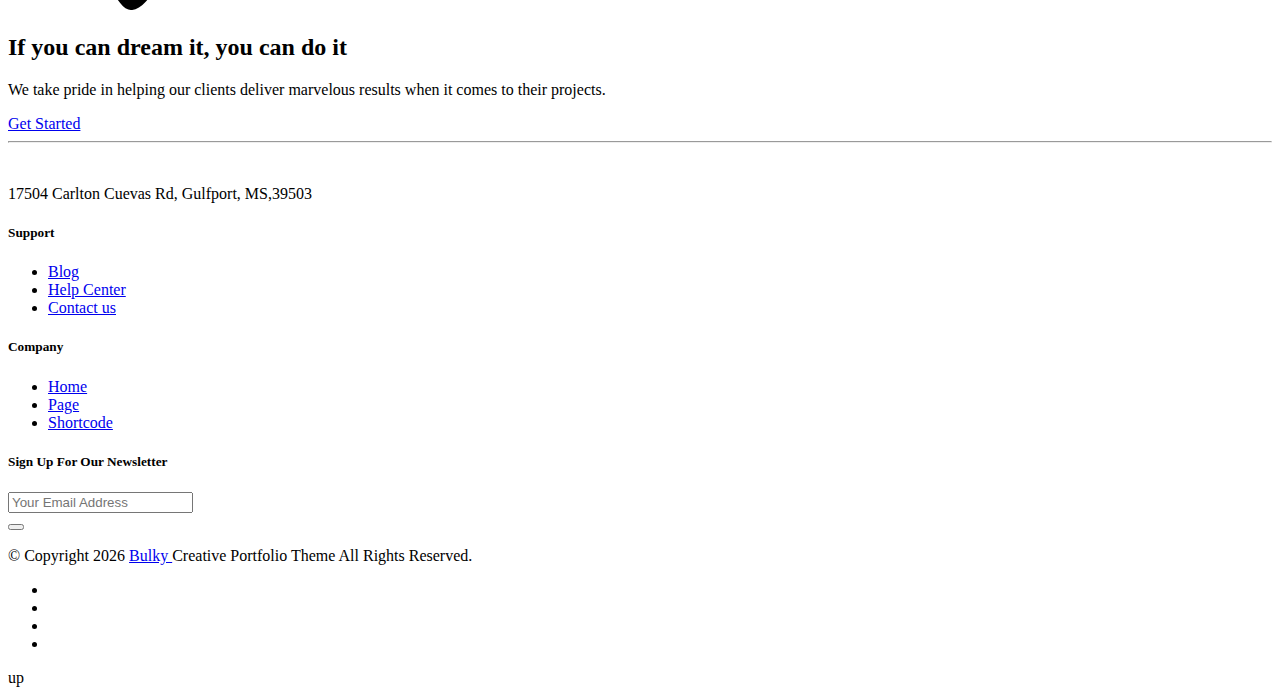
==== commit 33f3d998: "Update portfolio.html" ====
--- a/portfolio.html
+++ b/portfolio.html
@@ -41,11 +41,7 @@
               </a>
               <!-- Logo END -->
 
-              <!-- Navbar toggler START -->
-              <button class="navbar-toggler" type="button" data-toggle="collapse" data-target="#navbarSupportedContent" aria-controls="navbarSupportedContent" aria-expanded="false" aria-label="Toggle navigation">
-                <span class="navbar-toggler-icon"></span>
-              </button>
-              <!-- Navbar toggler END -->
+              
 
             </nav>
           </div>
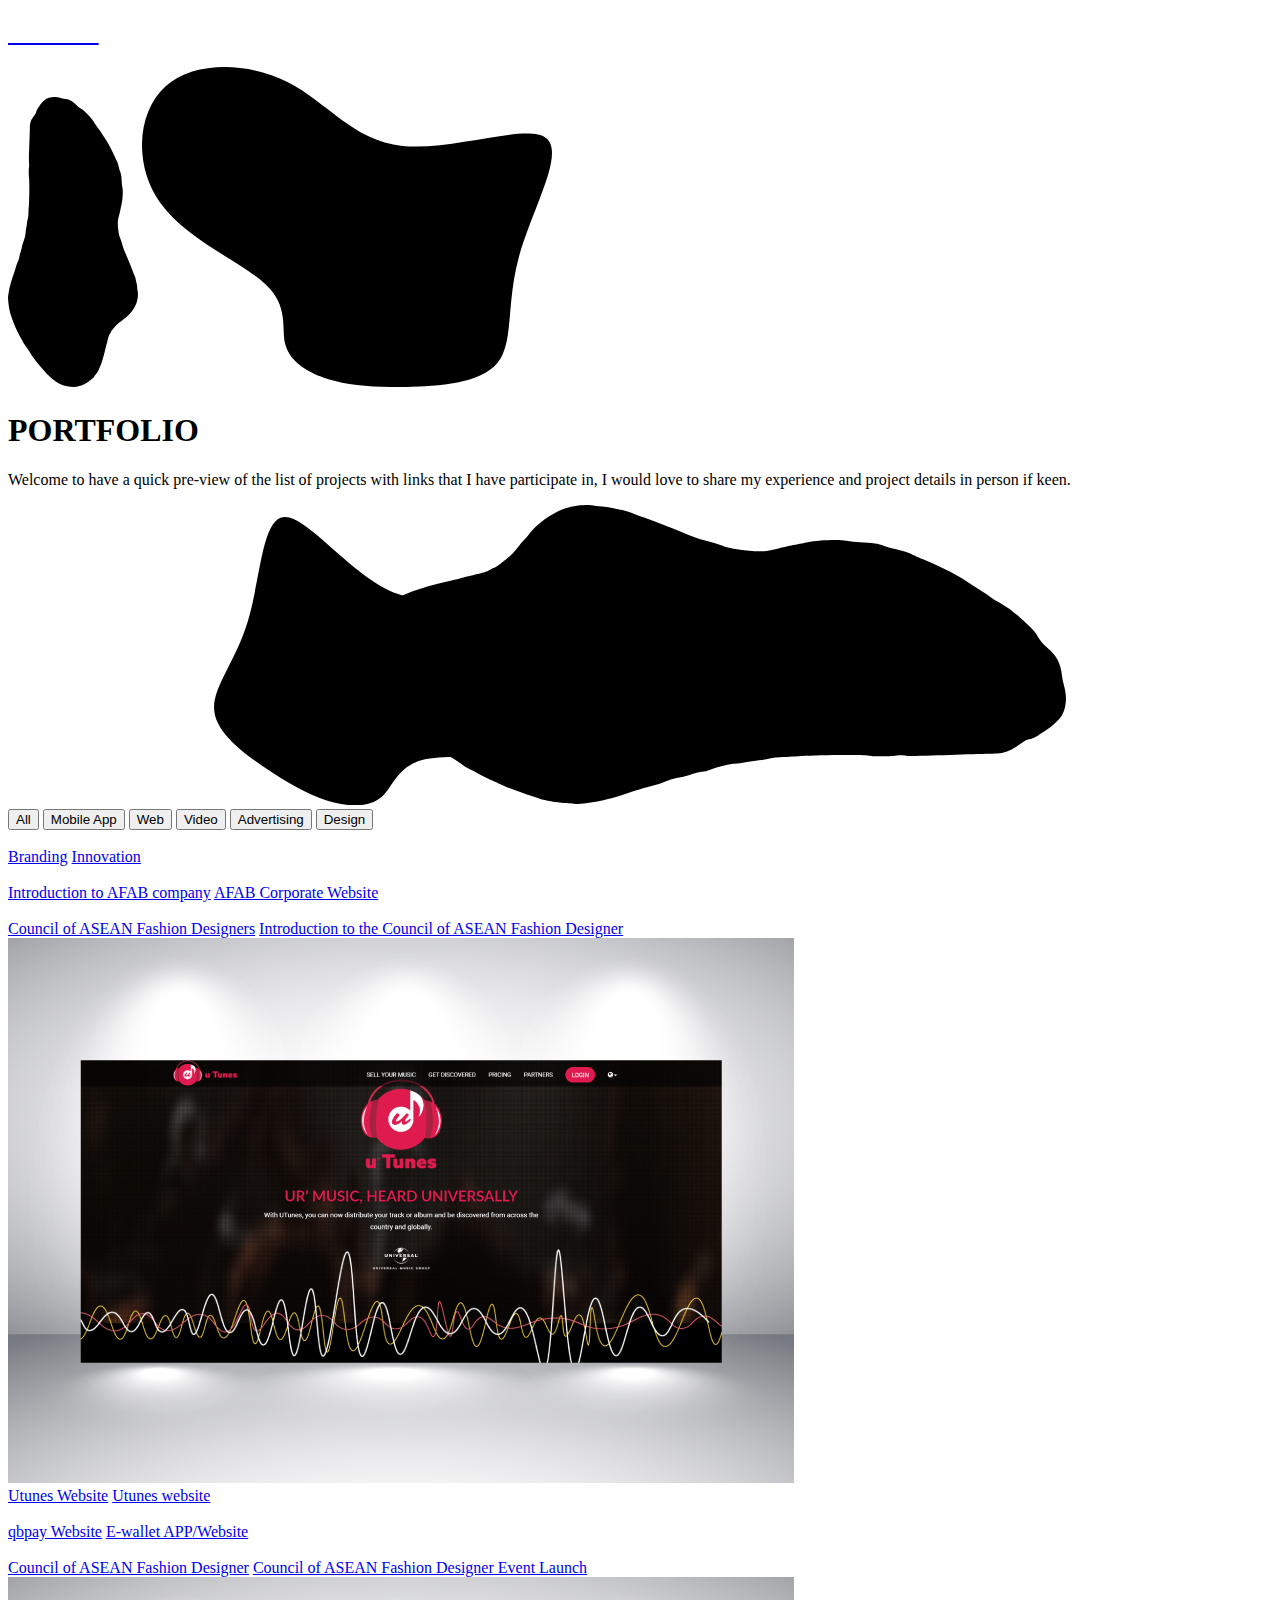
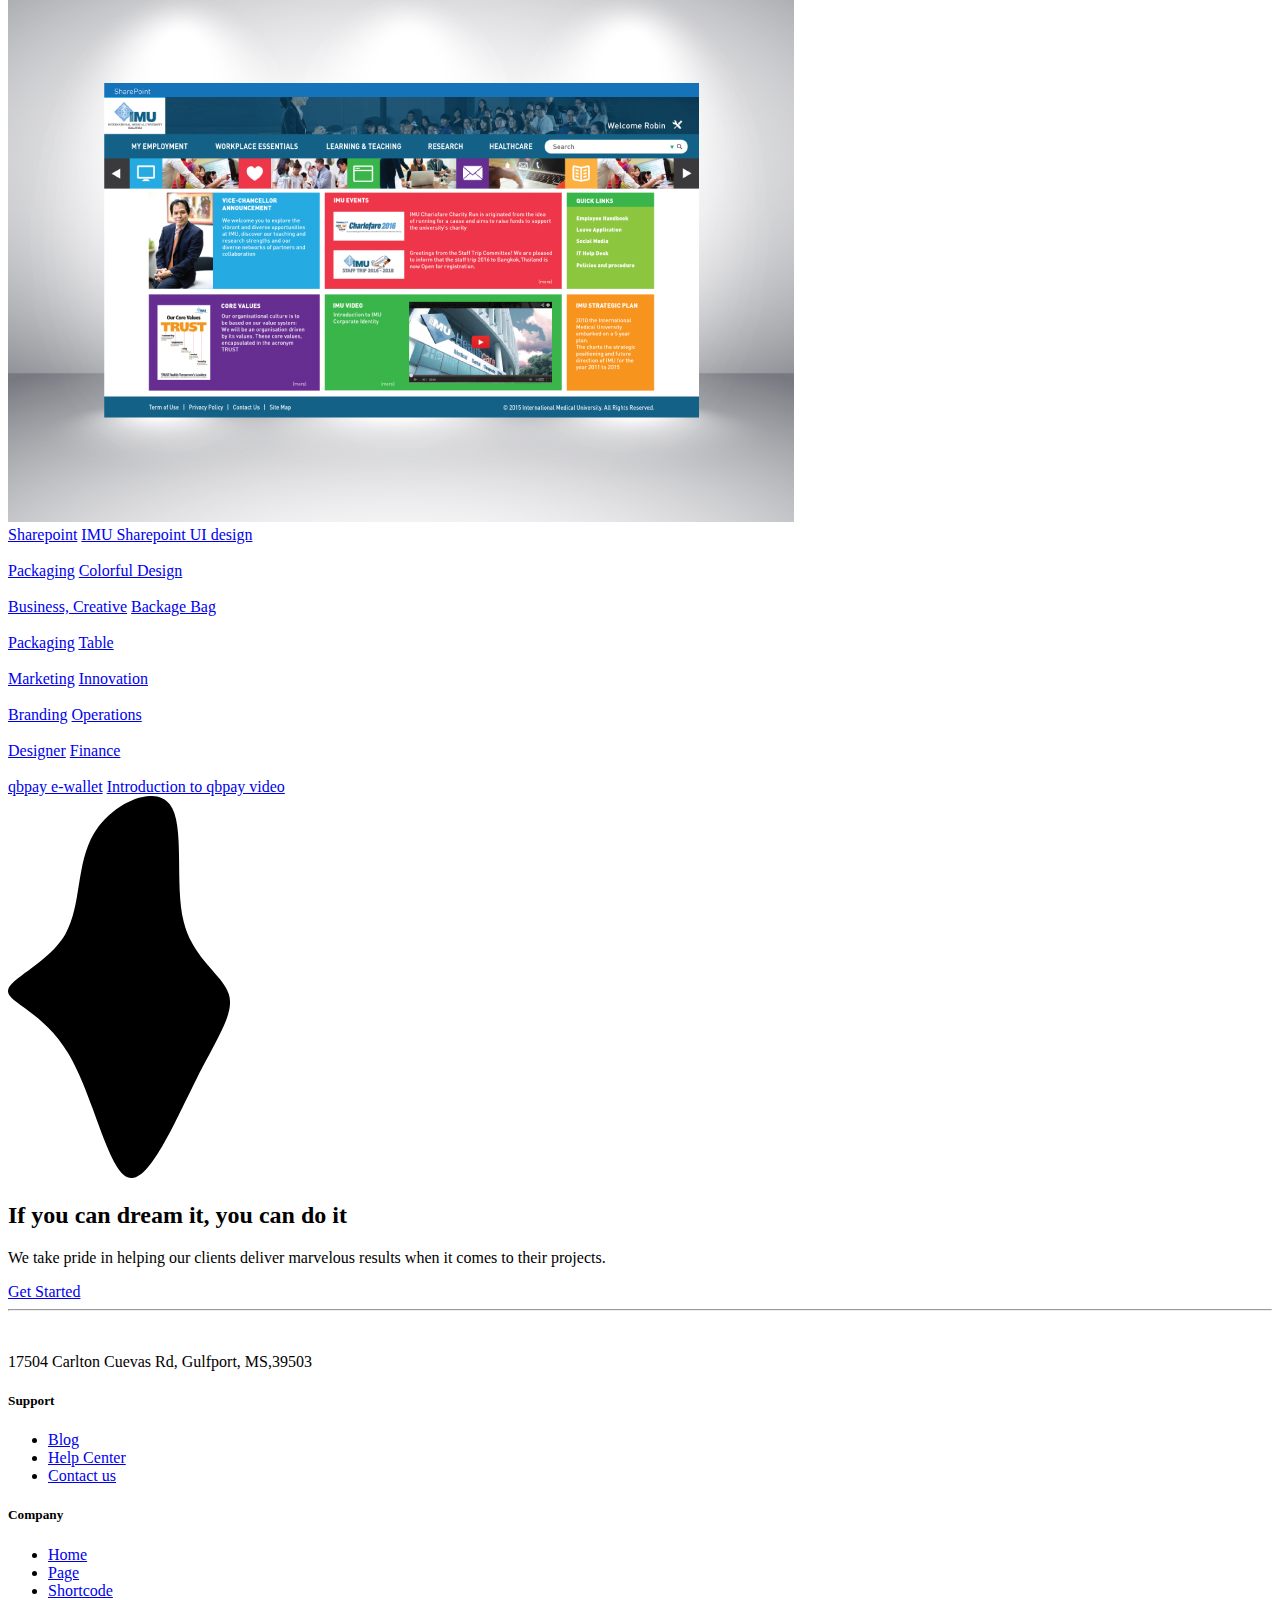
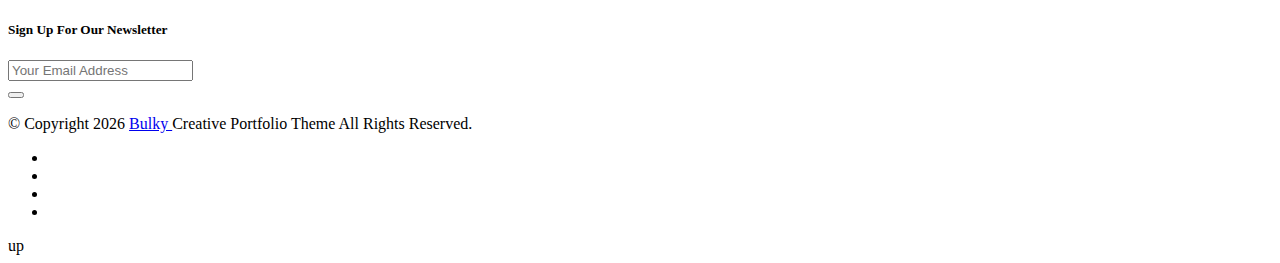
==== commit 0710cb8c: "updated web items" ====
--- a/portfolio.html
+++ b/portfolio.html
@@ -35,14 +35,11 @@
         <div class="row">
           <div class="col-12">
             <nav class="navbar navbar-expand-lg">
-              <!-- Logo START -->
+              <!-- Home button START -->
               <a class="navbar-brand" href="index.html" text-light>
                   <h2 style="color:white"> Portfolio </h2>
               </a>
-              <!-- Logo END -->
-
-              
-
+              <!-- Home button END -->
             </nav>
           </div>
         </div>
@@ -72,8 +69,9 @@
         <div class="row justify-content-center">
           <div class="col-xl-6 col-lg-8 col-md-10 text-center">
             <div class="position-relative z-index-9">
-              <h1 class="mb-4">Portfolio</h1>
-              <p class="lead mb-0"></p>
+              <h1 class="mb-4">PORTFOLIO</h1>
+              <p class="lead mb-0">Welcome to have a quick pre-view of the list of projects with links that I have participate in, I would love
+              to share my experience and project details in person if keen.</p>
             </div>
             <!-- SVG START -->
             <span class="position-absolute position-center w-100 text-center">
@@ -98,7 +96,7 @@
           <div class="col-md-12">
             <div class="filters-group mb-2 mb-lg-5">
               <button class="btn-filter  active" data-group="all">All</button>
-              <button class="btn-filter" data-group="branding">Mobile APP</button>
+              <button class="btn-filter" data-group="mobileapp">Mobile App</button>
               <button class="btn-filter" data-group="web">Web</button>
               <button class="btn-filter" data-group="photography">Video</button>
               <button class="btn-filter" data-group="advertising">Advertising</button>
@@ -106,7 +104,7 @@
             </div>
             <div class="my-shuffle-container columns-2 popup-gallery full-screen">
               <!-- item START -->
-              <div class="grid-item" data-groups='["branding"]'>
+              <div class="grid-item" data-groups='["mobileapp"]'>
                 <div class="portfolio-item">
                   <div class="position-relative">
                     <img class="img-fluid" src="images/portfolio/grid-img/01.jpg" alt="">
@@ -154,9 +152,9 @@
                   </div>
                   <div class="portfolio-info">
                     <span class="portfolio-category">
-                       <a href="https://www.cafdasia.com/" target="_blank">Introduction to Council of ASEAN Fashion Designers</a>
-                    </span>
-                    <a href="https://www.cafdasia.com/" target="_blank" class="portfolio-title">Council of ASEAN Fashion Designer</a>
+                       <a href="https://www.cafdasia.com/" target="_blank">Council of ASEAN Fashion Designers</a>
+                    </span>
+                    <a href="https://www.cafdasia.com/" target="_blank" class="portfolio-title"> Introduction to the Council of ASEAN Fashion Designer </a>
                   </div>
                 </div>
               </div>
@@ -166,6 +164,25 @@
               <div class="grid-item" data-groups='["web"]'>
                 <div class="portfolio-item">
                   <div class="position-relative">
+                    <img class="img-fluid" src="images/portfolio/grid-img/utunes.jpg" alt="">
+                    <div class="portfolio-overlay">
+                      <a class="portfolio-img" href="images/portfolio/grid-img/utunes.jpg"><i class="fas fa-arrows-alt"></i></a>
+                    </div>
+                  </div>
+                  <div class="portfolio-info">
+                    <span class="portfolio-category">
+                       <a href="https://www.utunesmusic.com/" target="_blank">Utunes Website</a>
+                    </span>
+                    <a href="https://www.utunesmusic.com/" target="_blank" class="portfolio-title">Utunes website</a>
+                  </div>
+                </div>
+              </div>
+              <!-- item End -->
+
+              <!-- item START -->
+              <div class="grid-item" data-groups='["web"]'>
+                <div class="portfolio-item">
+                  <div class="position-relative">
                     <img class="img-fluid" src="images/portfolio/grid-img/qbpay.jpg" alt="">
                     <div class="portfolio-overlay">
                       <a class="portfolio-img" href="images/portfolio/grid-img/qbpay.jpg"><i class="fas fa-arrows-alt"></i></a>
@@ -194,7 +211,26 @@
                     <span class="portfolio-category">
                        <a href="https://www.youtube.com/watch?v=nUYxdh9M2h4&t=4s" target="_blank">Council of ASEAN Fashion Designer</a>
                     </span>
-                    <a href="https://www.youtube.com/watch?v=nUYxdh9M2h4&t=4s" target="_blank" class="portfolio-title">Council of ASEAN Fashion Designer Launching Event</a>
+                    <a href="https://www.youtube.com/watch?v=nUYxdh9M2h4&t=4s" target="_blank" class="portfolio-title">Council of ASEAN Fashion Designer Event Launch</a>
+                  </div>
+                </div>
+              </div>
+              <!-- item End -->
+
+              <!-- item START -->
+              <div class="grid-item" data-groups='["web"]'>
+                <div class="portfolio-item">
+                  <div class="position-relative">
+                    <img class="img-fluid" src="images/portfolio/grid-img/imu-sharepoint.jpg" alt="">
+                    <div class="portfolio-overlay">
+                      <a class="portfolio-img" href="images/portfolio/grid-img/imu-sharepoint.jpg"><i class="fas fa-arrows-alt"></i></a>
+                    </div>
+                  </div>
+                  <div class="portfolio-info">
+                    <span class="portfolio-category">
+                       <a href="#" target="_blank">Sharepoint</a>
+                    </span>
+                    <a href="#" target="_blank" class="portfolio-title">IMU Sharepoint UI design</a>
                   </div>
                 </div>
               </div>
@@ -239,7 +275,7 @@
               <!-- item End -->
 
               <!-- item START -->
-              <div class="grid-item" data-groups='["branding"]'>
+              <div class="grid-item" data-groups='["mobileapp"]'>
                 <div class="portfolio-item">
                  <div class="position-relative">
                     <img class="img-fluid" src="images/portfolio/grid-img/06.jpg" alt="">
@@ -277,7 +313,7 @@
               <!-- item End -->
 
               <!-- item START -->
-              <div class="grid-item" data-groups='["branding"]'>
+              <div class="grid-item" data-groups='["mobileapp"]'>
                 <div class="portfolio-item">
                   <div class="position-relative">
                     <img class="img-fluid" src="images/portfolio/grid-img/09.jpg" alt="">
@@ -327,7 +363,7 @@
                     <span class="portfolio-category">
                       <a href="https://www.youtube.com/watch?v=FhknRx_bI34&list=PL_0lPNwk1L3qieTvpqzq4tjPASQvlu0rK&index=30" target="_blank">qbpay e-wallet</a>
                     </span>
-                    <a href="https://www.youtube.com/watch?v=FhknRx_bI34&list=PL_0lPNwk1L3qieTvpqzq4tjPASQvlu0rK&index=30" target="_blank"  class="portfolio-title">Introduction to qbpay</a>
+                    <a href="https://www.youtube.com/watch?v=FhknRx_bI34&list=PL_0lPNwk1L3qieTvpqzq4tjPASQvlu0rK&index=30" target="_blank"  class="portfolio-title">Introduction to qbpay video</a>
                   </div>
                 </div>
               </div>
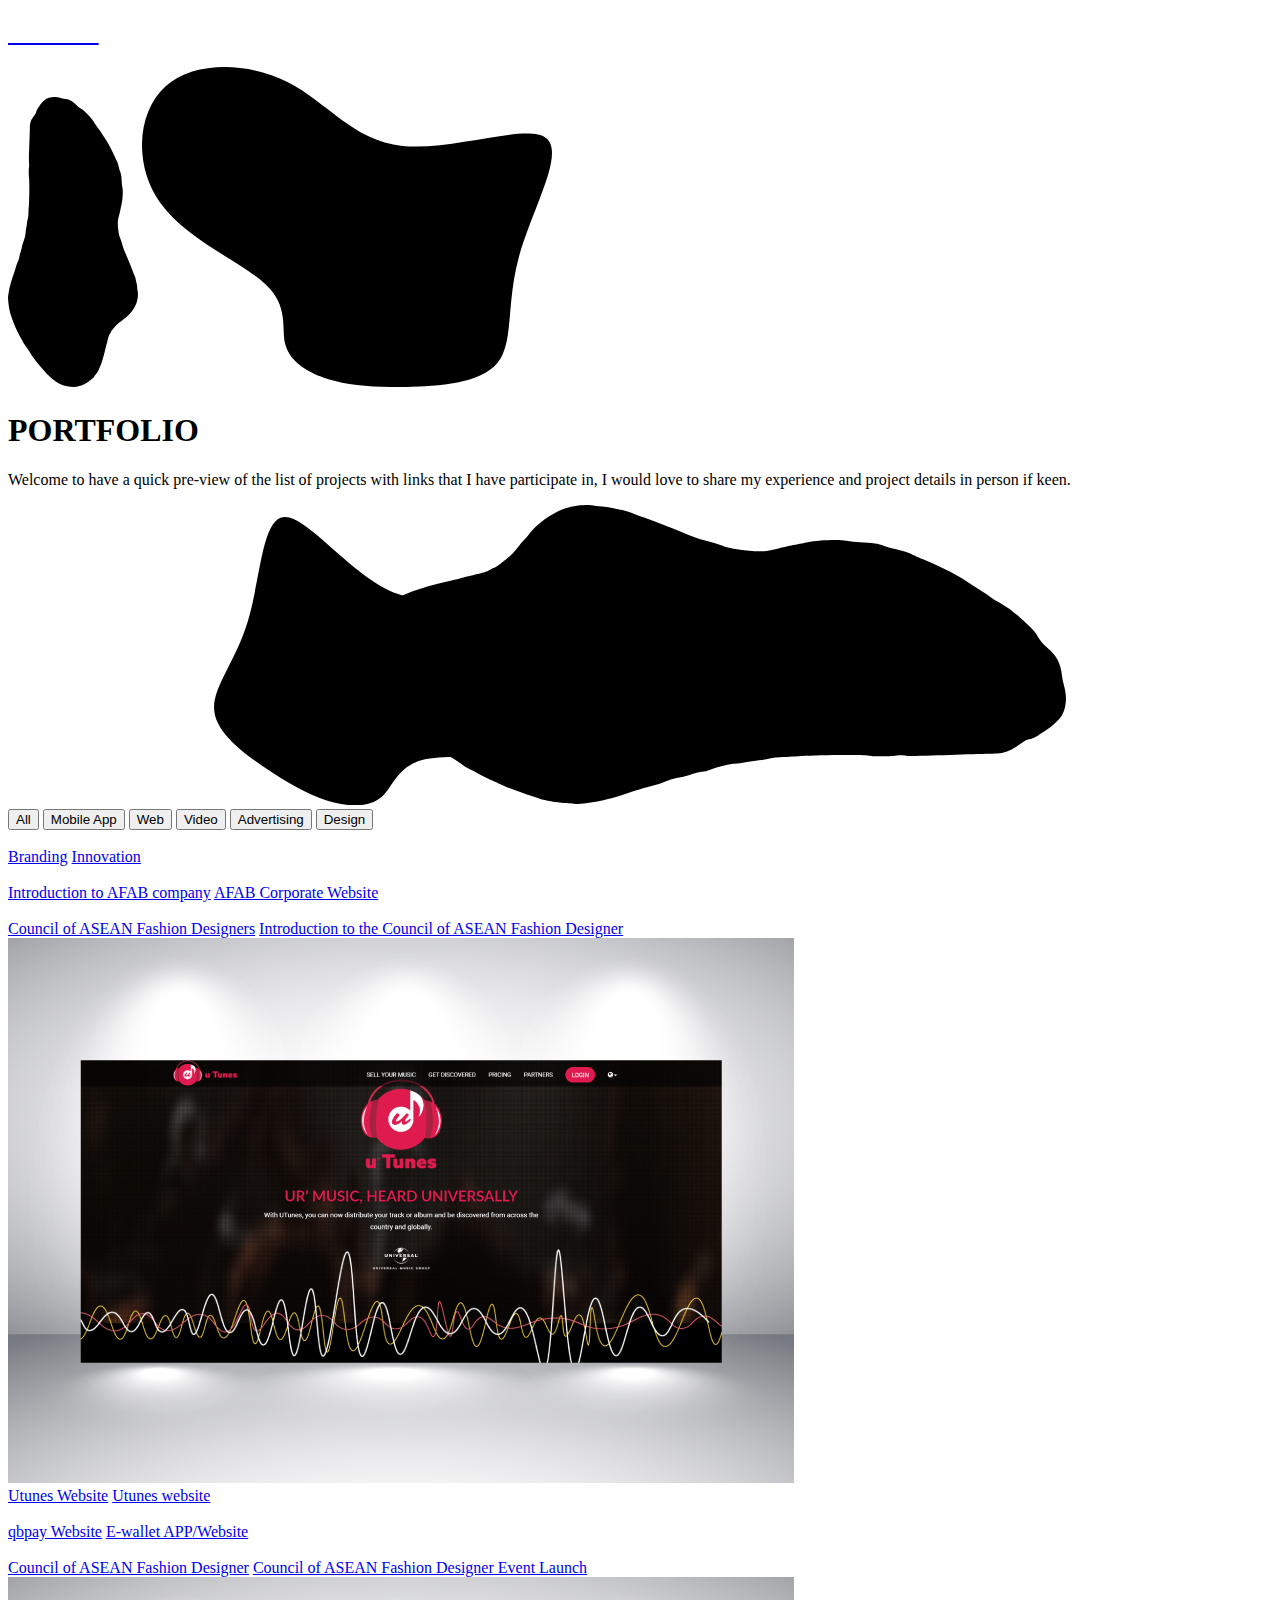
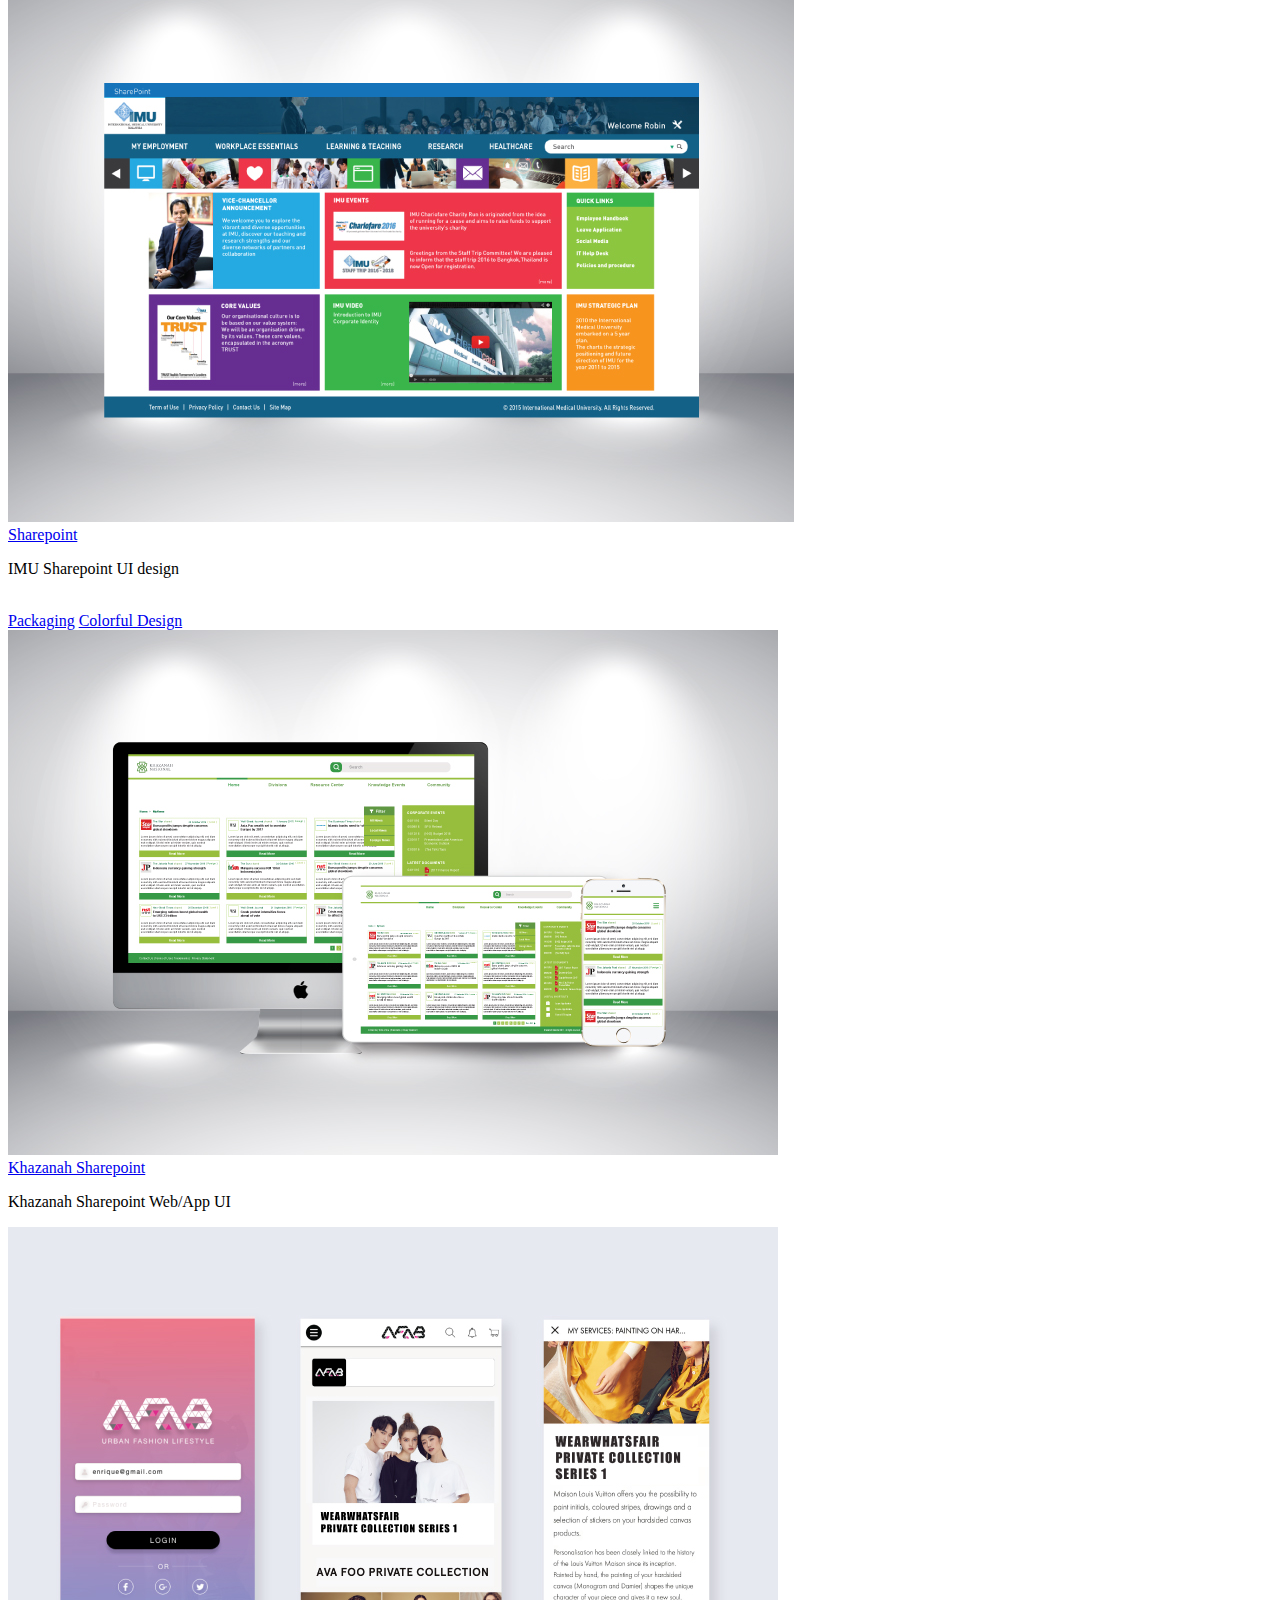
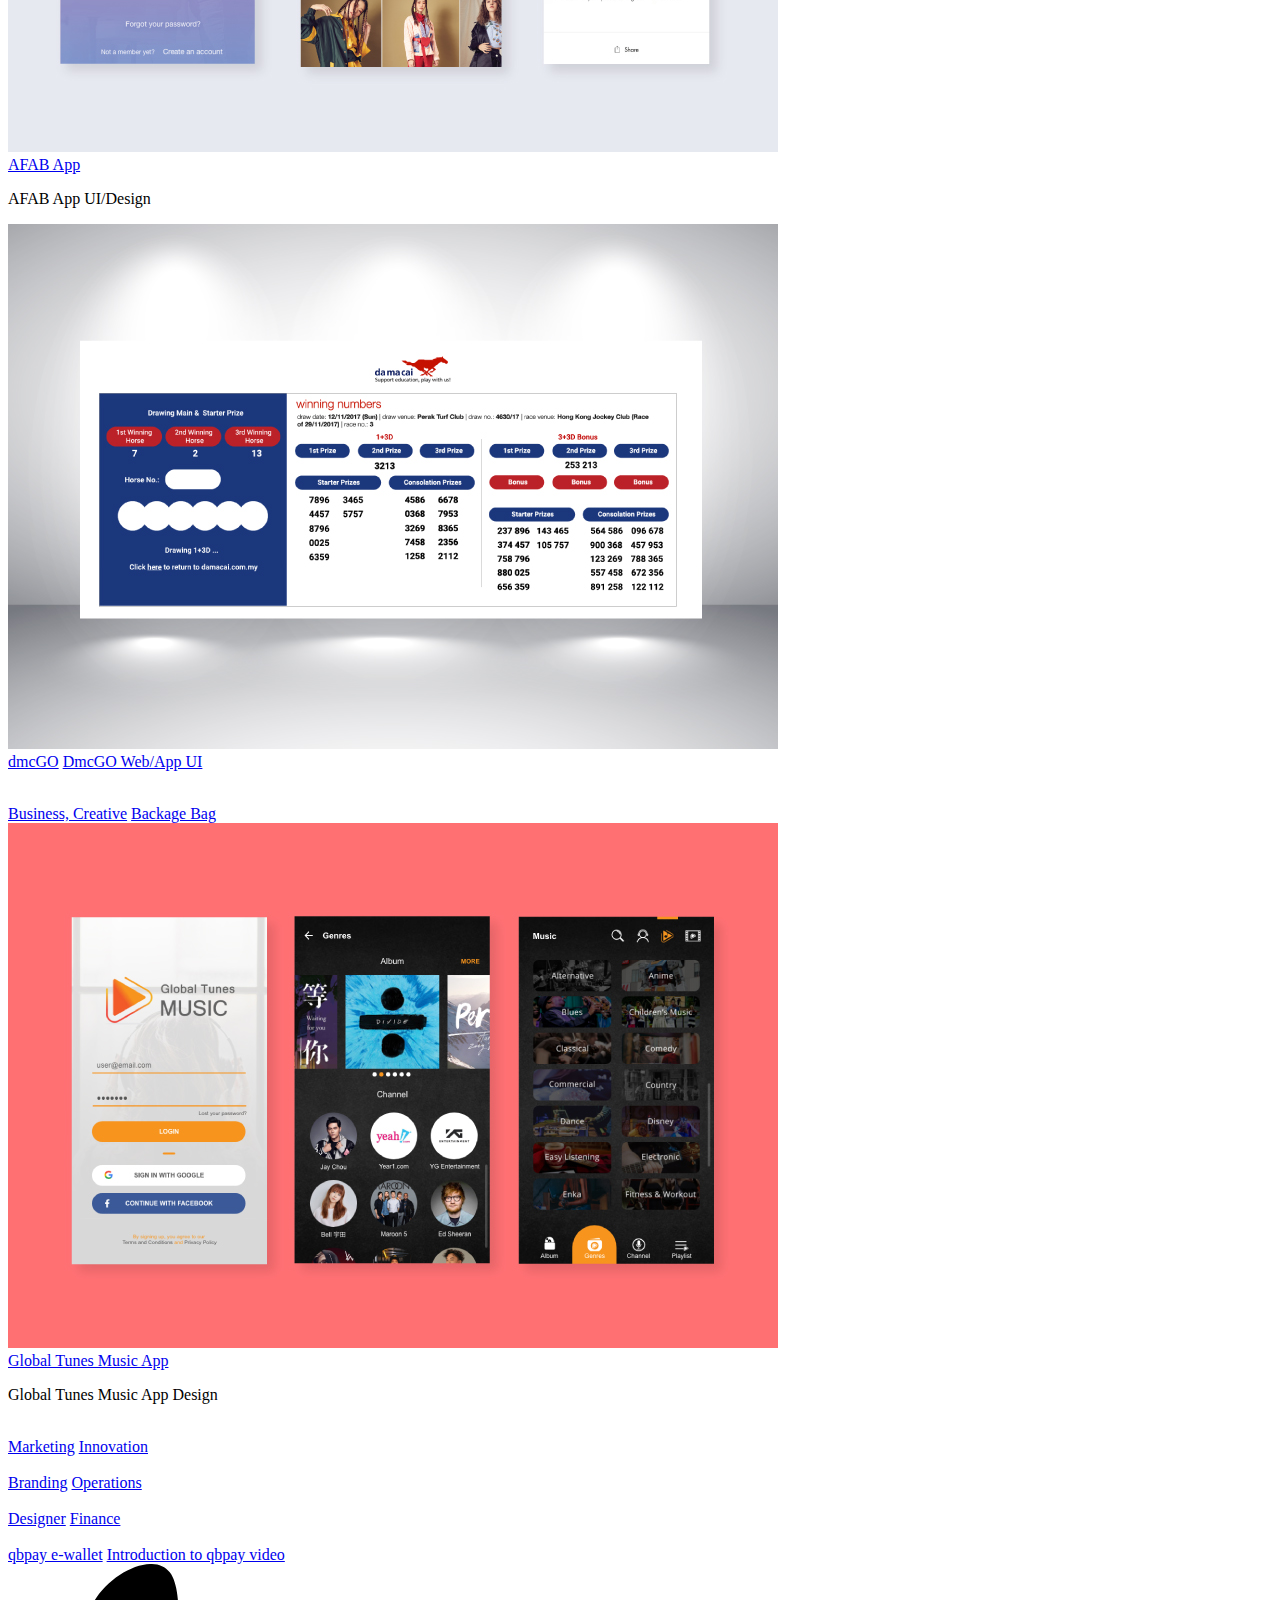
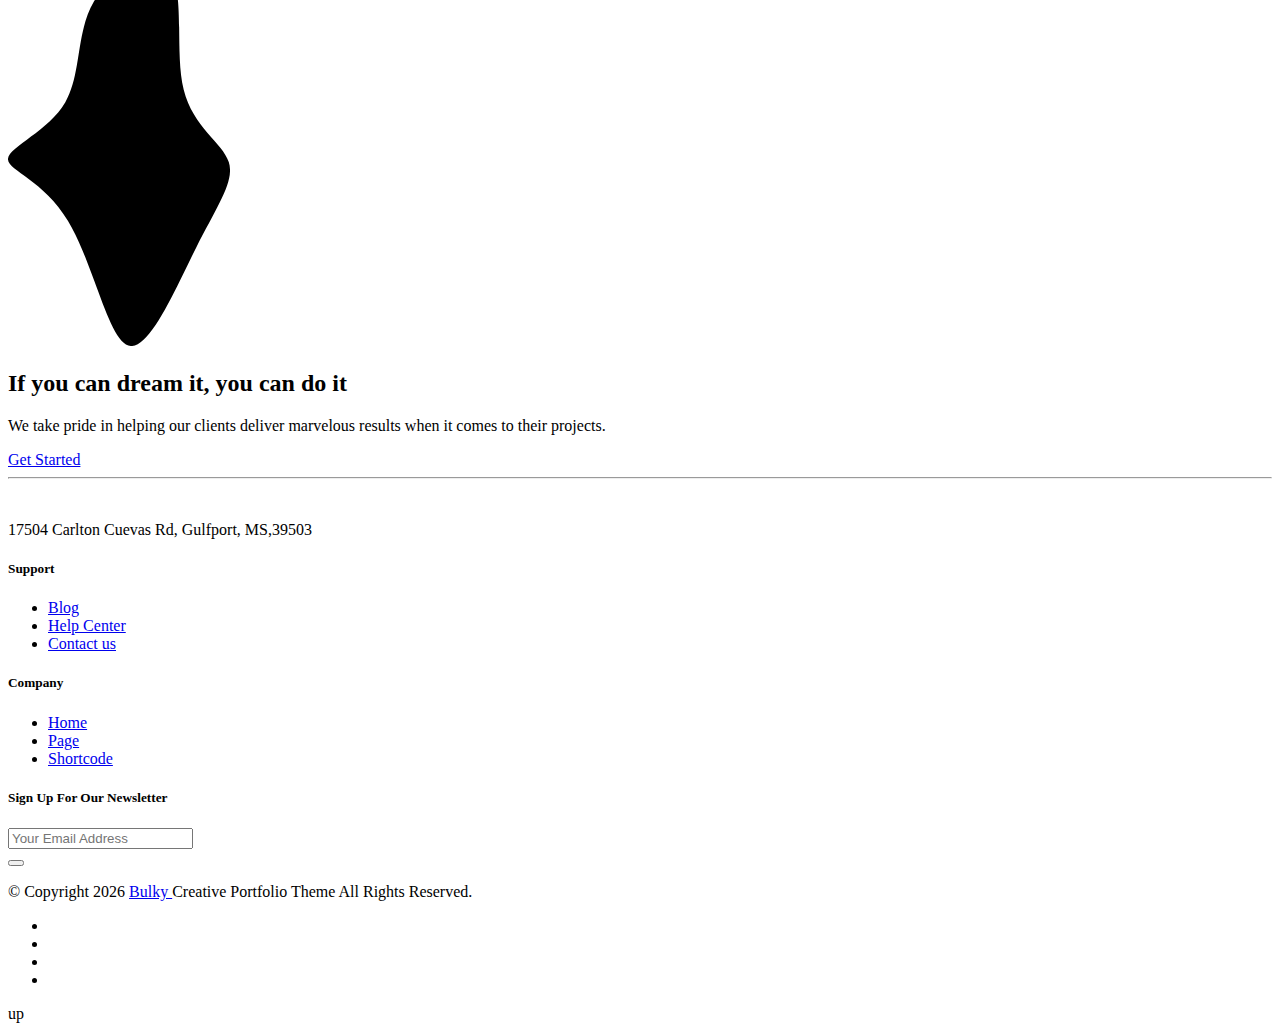
==== commit 6c5aa5d2: "Update portfolios" ====
--- a/portfolio.html
+++ b/portfolio.html
@@ -3,8 +3,8 @@
   <head>
     <meta charset="utf-8">
     <meta name="keywords" content="HTML5 Template" />
-    <meta name="description" content="Bulky - Creative Portfolio HTML5 Template" />
-    <meta name="author" content="potenzaglobalsolutions.com" />
+    <meta name="description" content="Kyle's Portfolios" />
+    <meta name="author" content="kylenexus" />
     <meta name="viewport" content="width=device-width, initial-scale=1, shrink-to-fit=no">
     <title>Kyle's Portfolio</title>
 
@@ -228,9 +228,9 @@
                   </div>
                   <div class="portfolio-info">
                     <span class="portfolio-category">
-                       <a href="#" target="_blank">Sharepoint</a>
-                    </span>
-                    <a href="#" target="_blank" class="portfolio-title">IMU Sharepoint UI design</a>
+                       <a href="#">Sharepoint</a>
+                    </span>
+                    <p class="portfolio-title">IMU Sharepoint UI design</p>
                   </div>
                 </div>
               </div>
@@ -255,6 +255,64 @@
               </div>
               <!-- item End -->
 
+
+              <!-- item START -->
+              <div class="grid-item" data-groups='["web"]'>
+                <div class="portfolio-item">
+                  <div class="position-relative">
+                    <img class="img-fluid" src="images/portfolio/grid-img/khazanah.jpg" alt="">
+                    <div class="portfolio-overlay">
+                      <a class="portfolio-img" href="images/portfolio/grid-img/khazanah.jpg"><i class="fas fa-arrows-alt"></i></a>
+                    </div>
+                  </div>
+                  <div class="portfolio-info">
+                    <span class="portfolio-category">
+                       <a href="#">Khazanah Sharepoint</a>
+                    </span>
+                    <p class="portfolio-title">Khazanah Sharepoint Web/App UI</p>
+                  </div>
+                </div>
+              </div>
+              <!-- item End -->
+              <!-- item START -->
+              <div class="grid-item" data-groups='["mobileapp"]'>
+                <div class="portfolio-item">
+                 <div class="position-relative">
+                    <img class="img-fluid" src="images/portfolio/grid-img/afab-app.jpg" alt="">
+                    <div class="portfolio-overlay">
+                      <a class="portfolio-img" href="images/portfolio/grid-img/afab-app.jpg"><i class="fas fa-arrows-alt"></i></a>
+                    </div>
+                  </div>
+                  <div class="portfolio-info">
+                    <span class="portfolio-category">
+                      <a href="#">AFAB App</a>
+                    </span>
+                    <p class="portfolio-title">AFAB App UI/Design</p>
+                  </div>
+                </div>
+              </div>
+              <!-- item End -->
+
+              <!-- item START -->
+              <div class="grid-item" data-groups='["web"]'>
+                <div class="portfolio-item">
+                  <div class="position-relative">
+                    <img class="img-fluid" src="images/portfolio/grid-img/dmc.jpg" alt="">
+                    <div class="portfolio-overlay">
+                      <a class="portfolio-img" href="images/portfolio/grid-img/dmc.jpg"><i class="fas fa-arrows-alt"></i></a>
+                    </div>
+                  </div>
+                  <div class="portfolio-info">
+                    <span class="portfolio-category">
+                       <a href="https://www.damacai.com.my/home">dmcGO</a>
+                    </span>
+                    <a href="https://www.damacai.com.my/home" class="portfolio-title">DmcGO Web/App UI</p>
+                  </div>
+                </div>
+              </div>
+              <!-- item End -->
+
+
               <!-- item START -->
               <div class="grid-item" data-groups='["design"]'>
                 <div class="portfolio-item">
@@ -278,16 +336,16 @@
               <div class="grid-item" data-groups='["mobileapp"]'>
                 <div class="portfolio-item">
                  <div class="position-relative">
-                    <img class="img-fluid" src="images/portfolio/grid-img/06.jpg" alt="">
-                    <div class="portfolio-overlay">
-                      <a class="portfolio-img" href="images/portfolio/grid-img/06.jpg"><i class="fas fa-arrows-alt"></i></a>
-                    </div>
-                  </div>
-                  <div class="portfolio-info">
-                    <span class="portfolio-category">
-                      <a href="#">Packaging</a>
-                    </span>
-                    <a href="portfolio-detail.html" class="portfolio-title">Table</a>
+                    <img class="img-fluid" src="images/portfolio/grid-img/Globaltunes-mobile.jpg" alt="">
+                    <div class="portfolio-overlay">
+                      <a class="portfolio-img" href="images/portfolio/grid-img/Globaltunes-mobile.jpg"><i class="fas fa-arrows-alt"></i></a>
+                    </div>
+                  </div>
+                  <div class="portfolio-info">
+                    <span class="portfolio-category">
+                      <a href="#">Global Tunes Music App</a>
+                    </span>
+                    <p class="portfolio-title">Global Tunes Music App Design</p>
                   </div>
                 </div>
               </div>
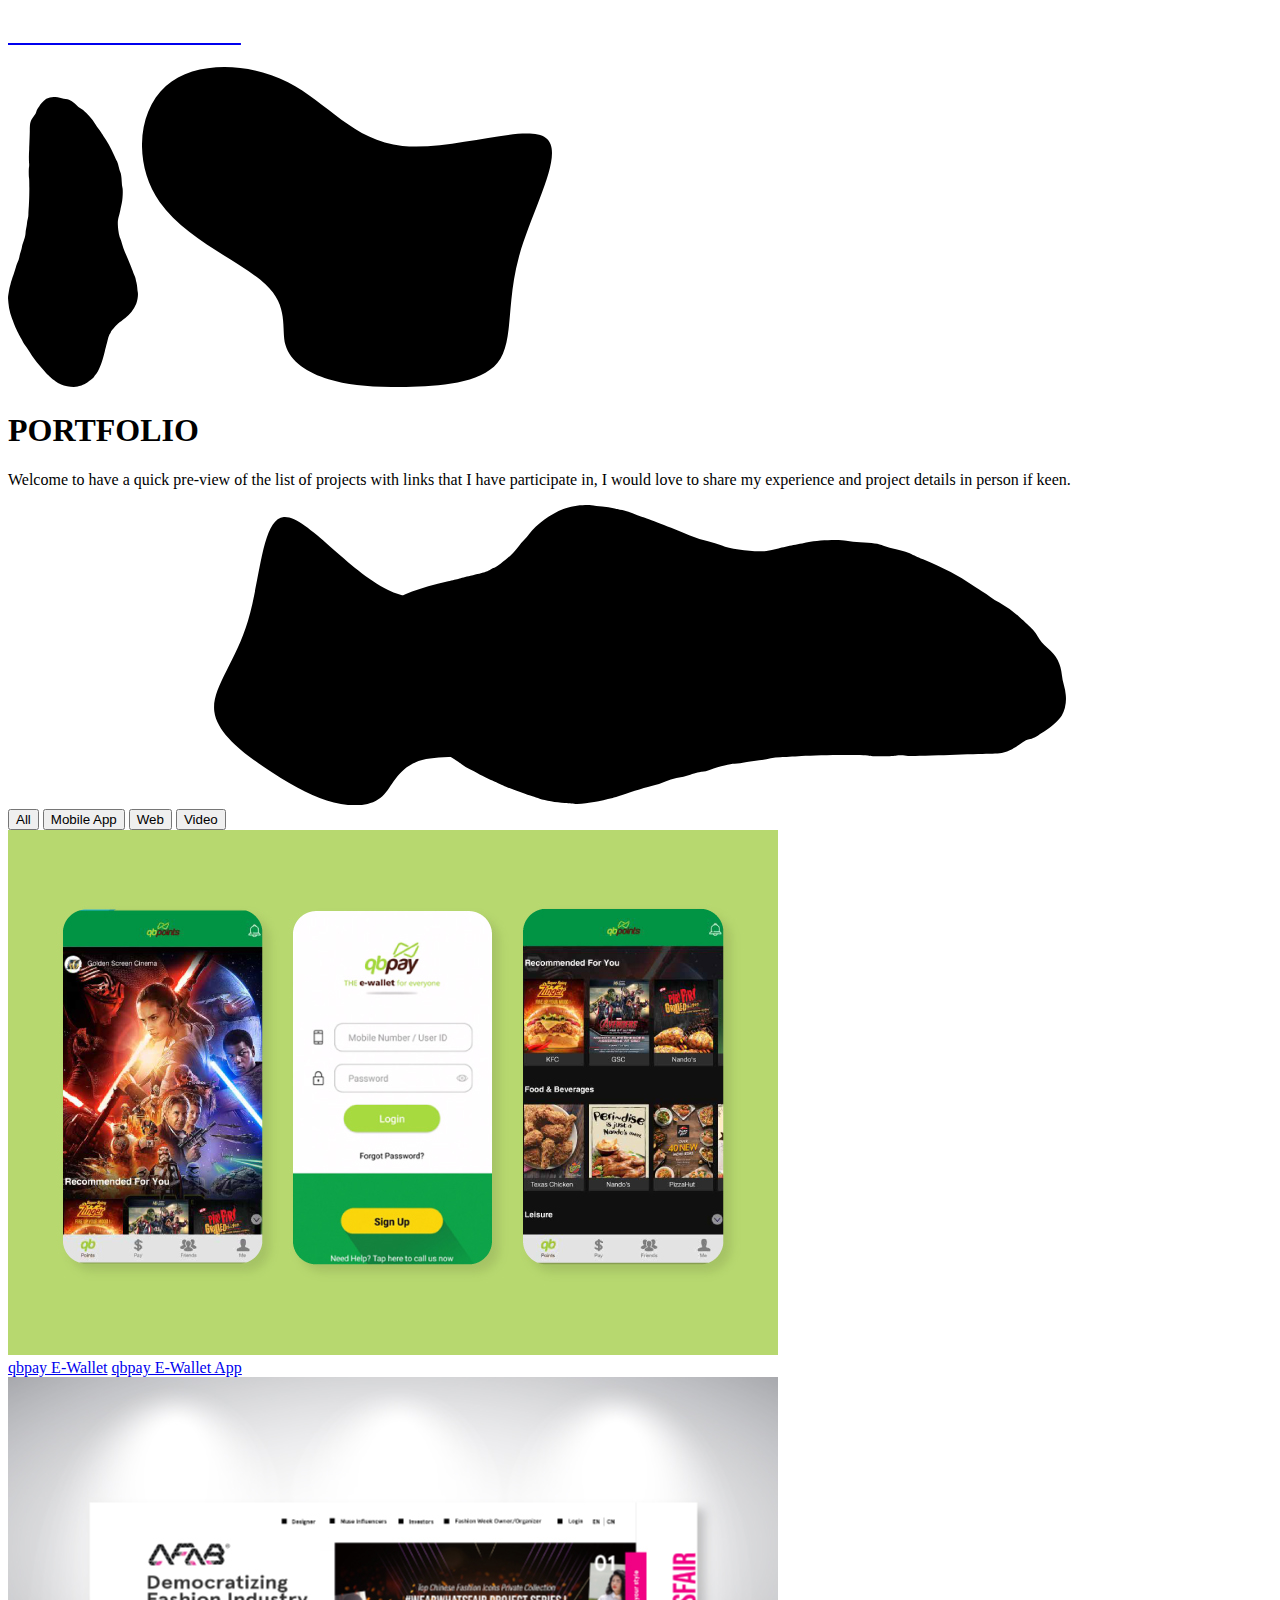
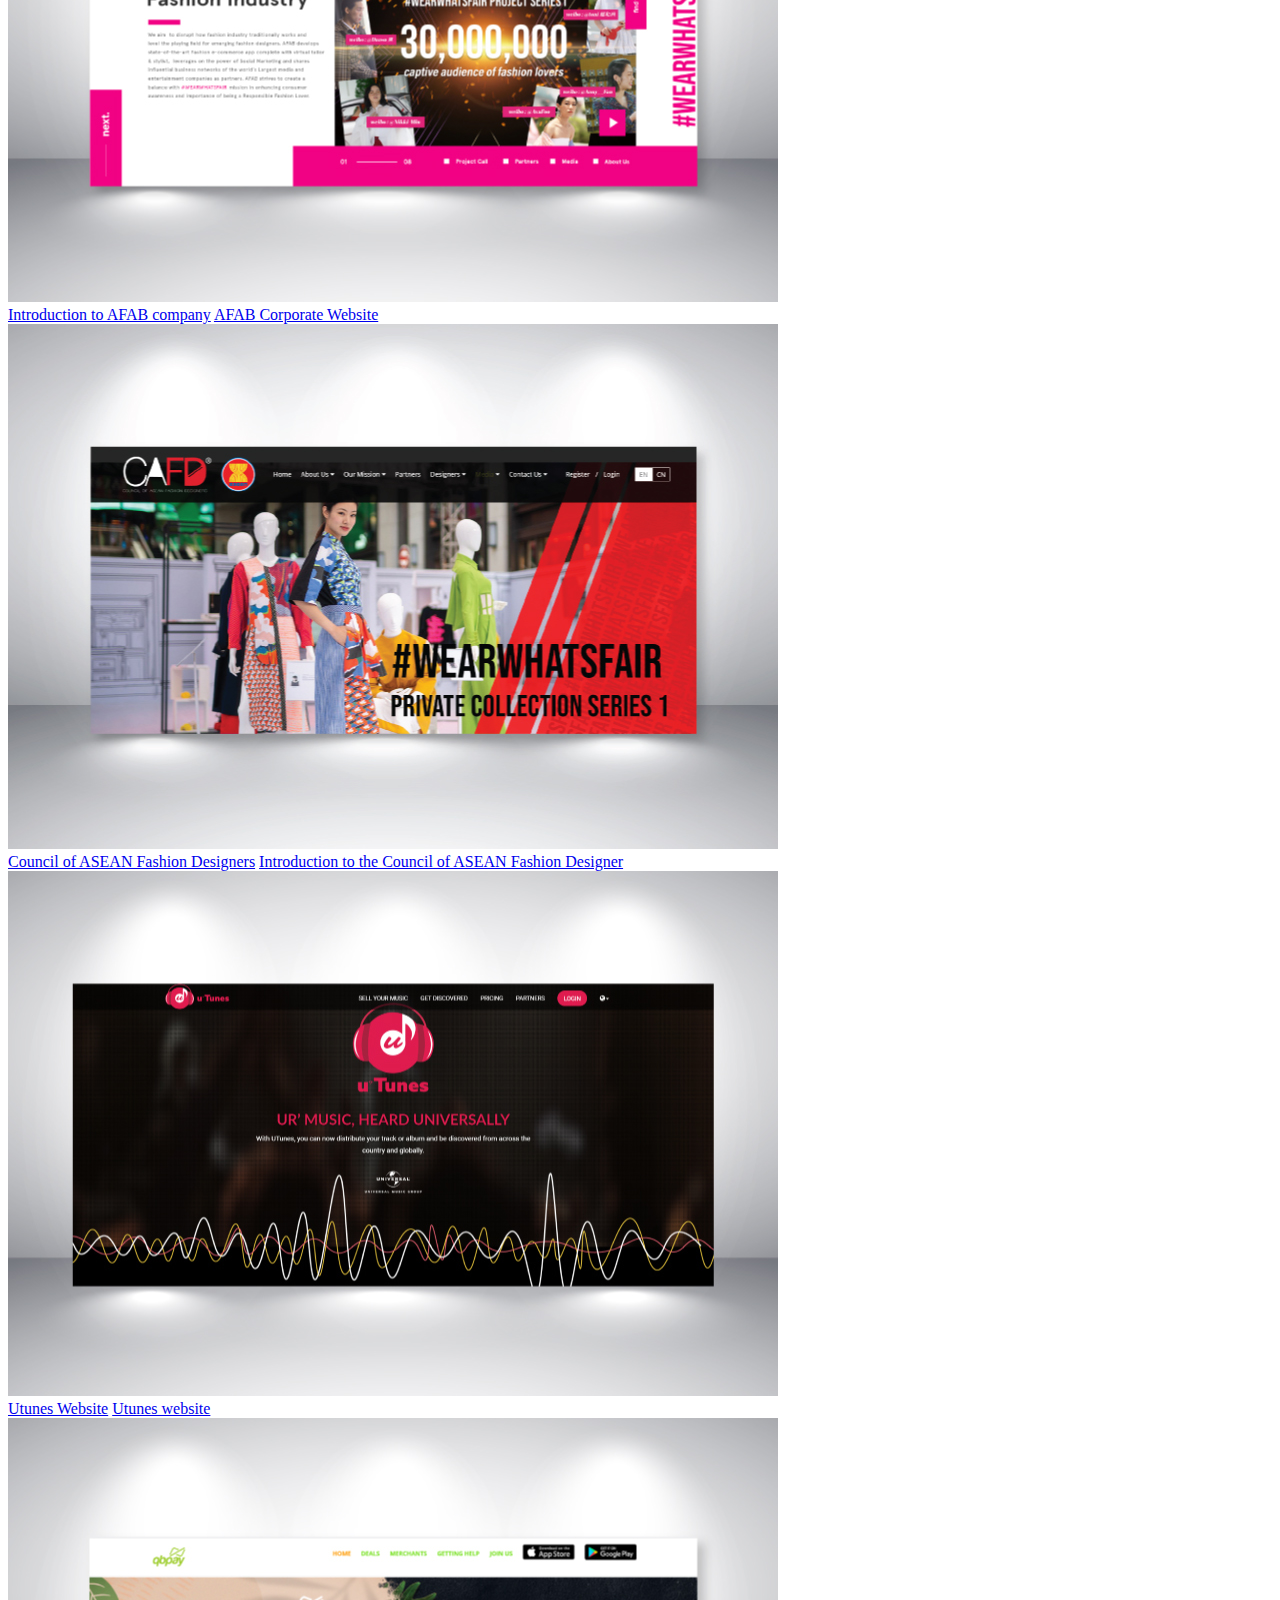
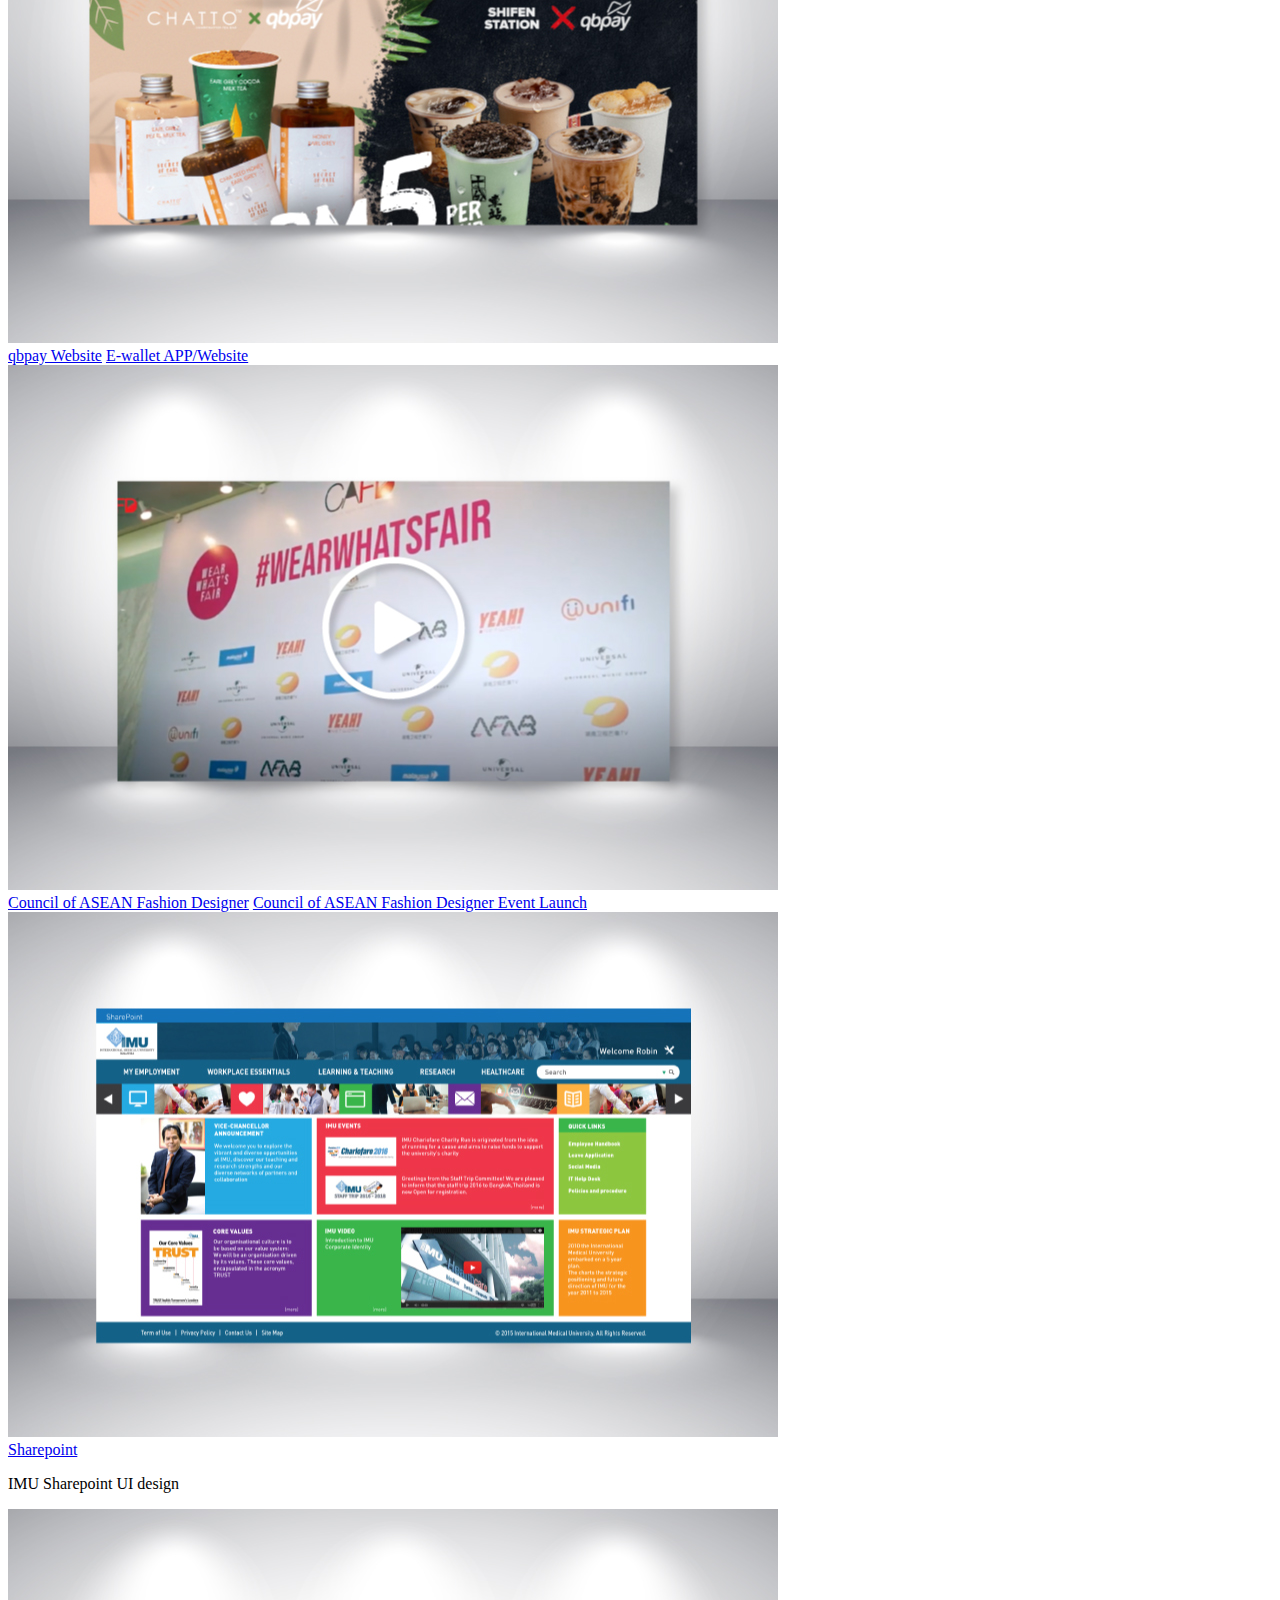
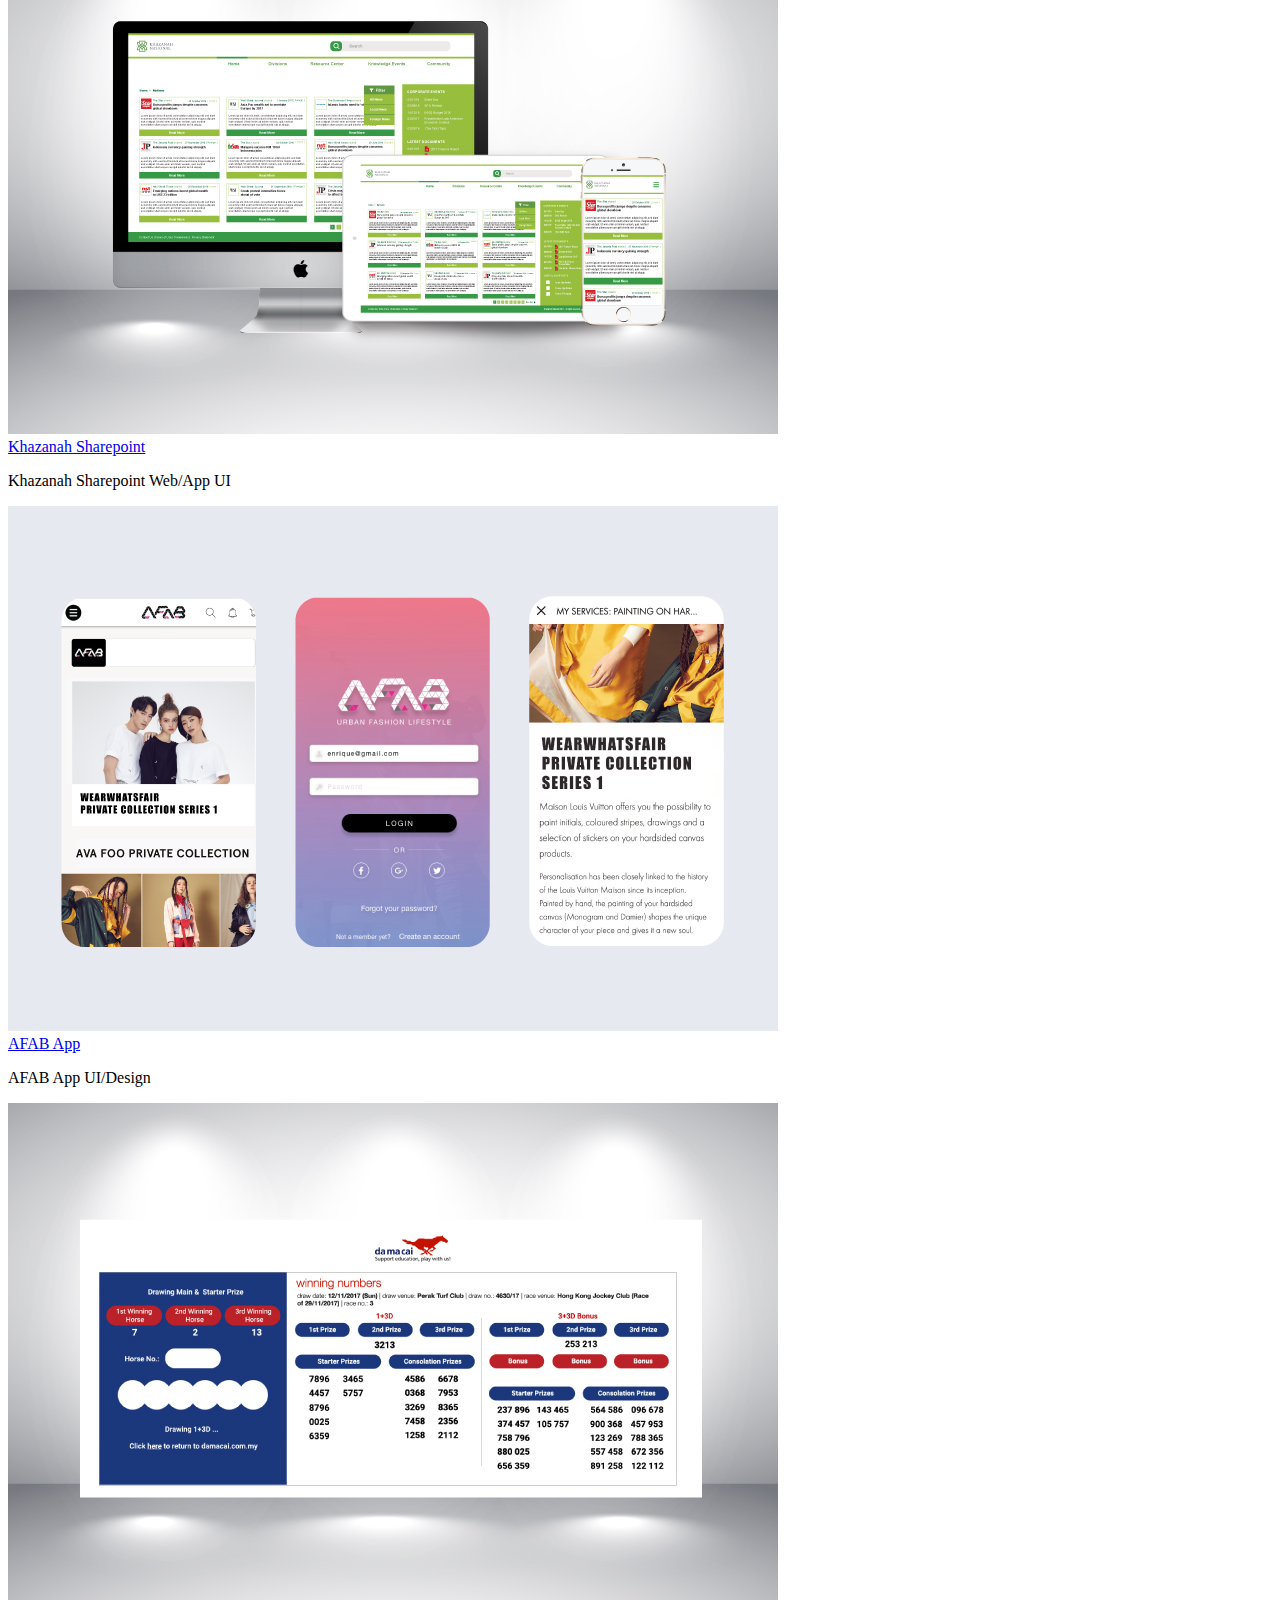
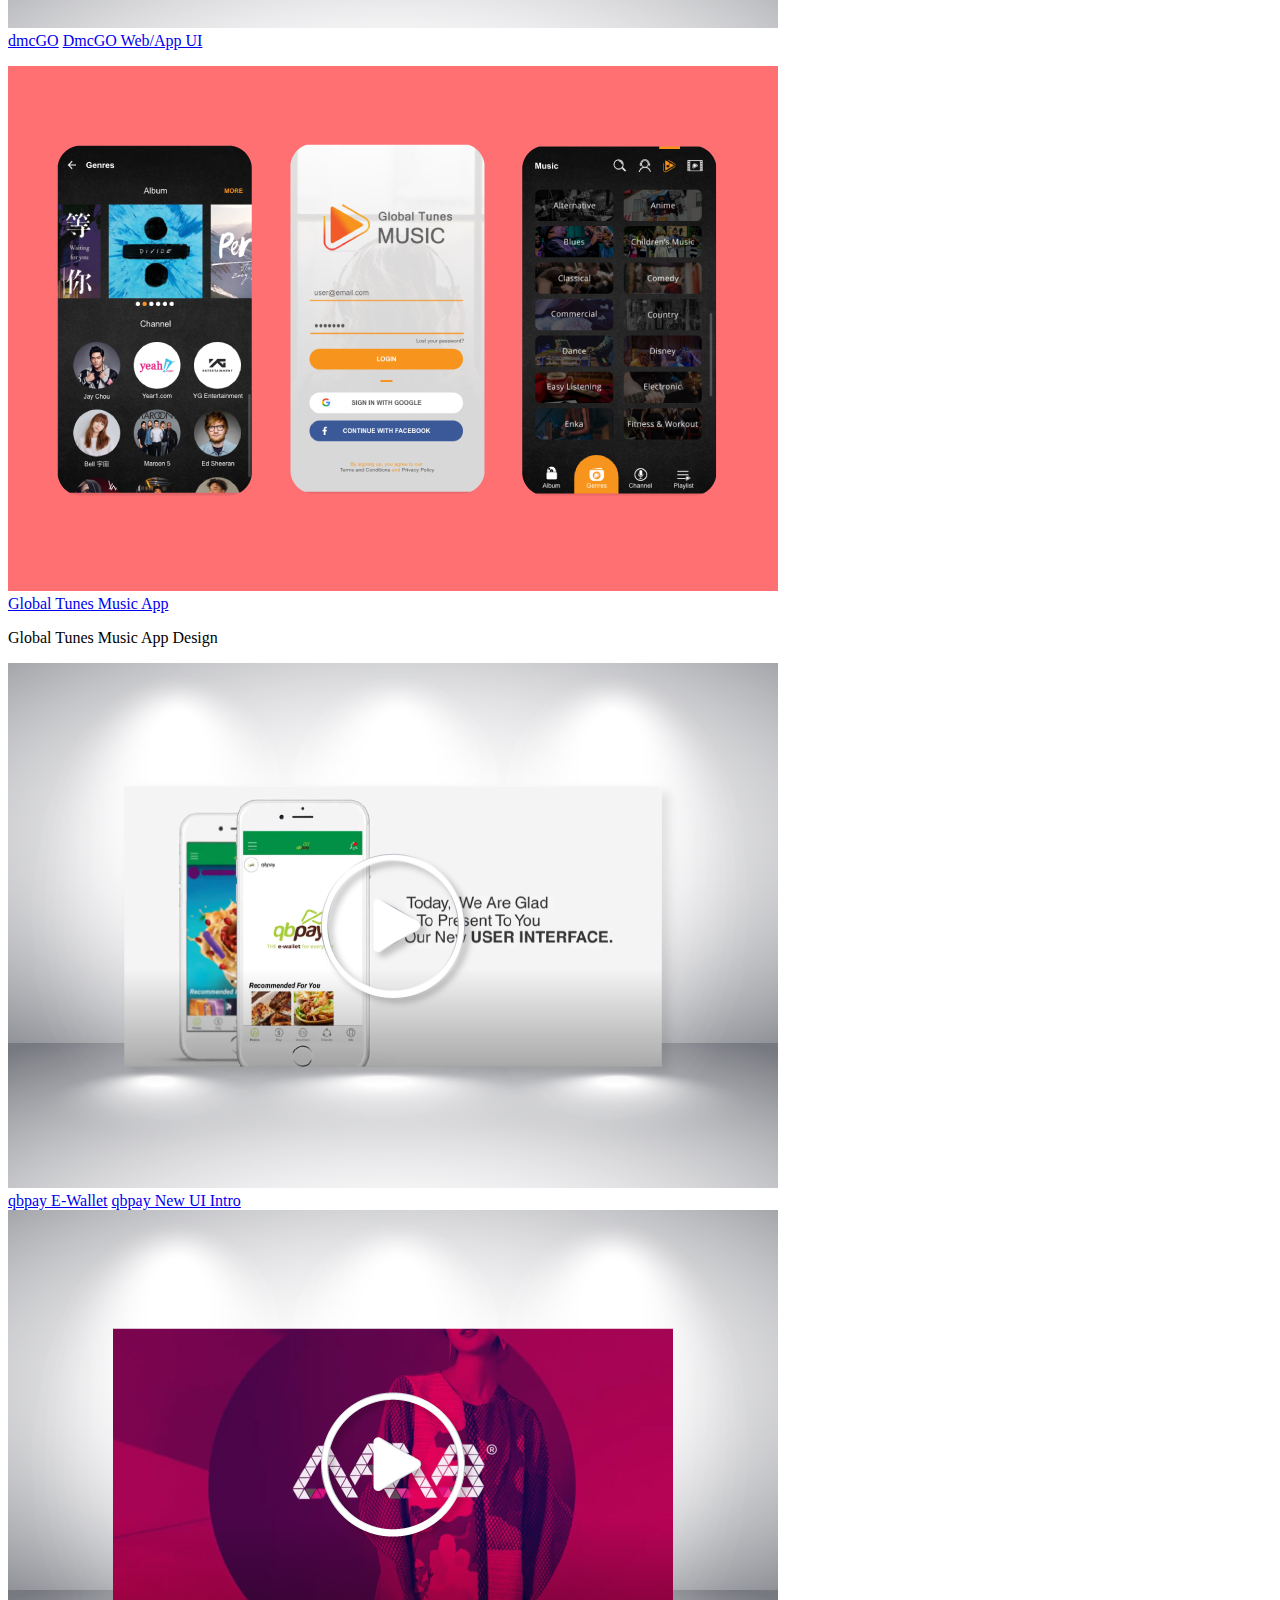
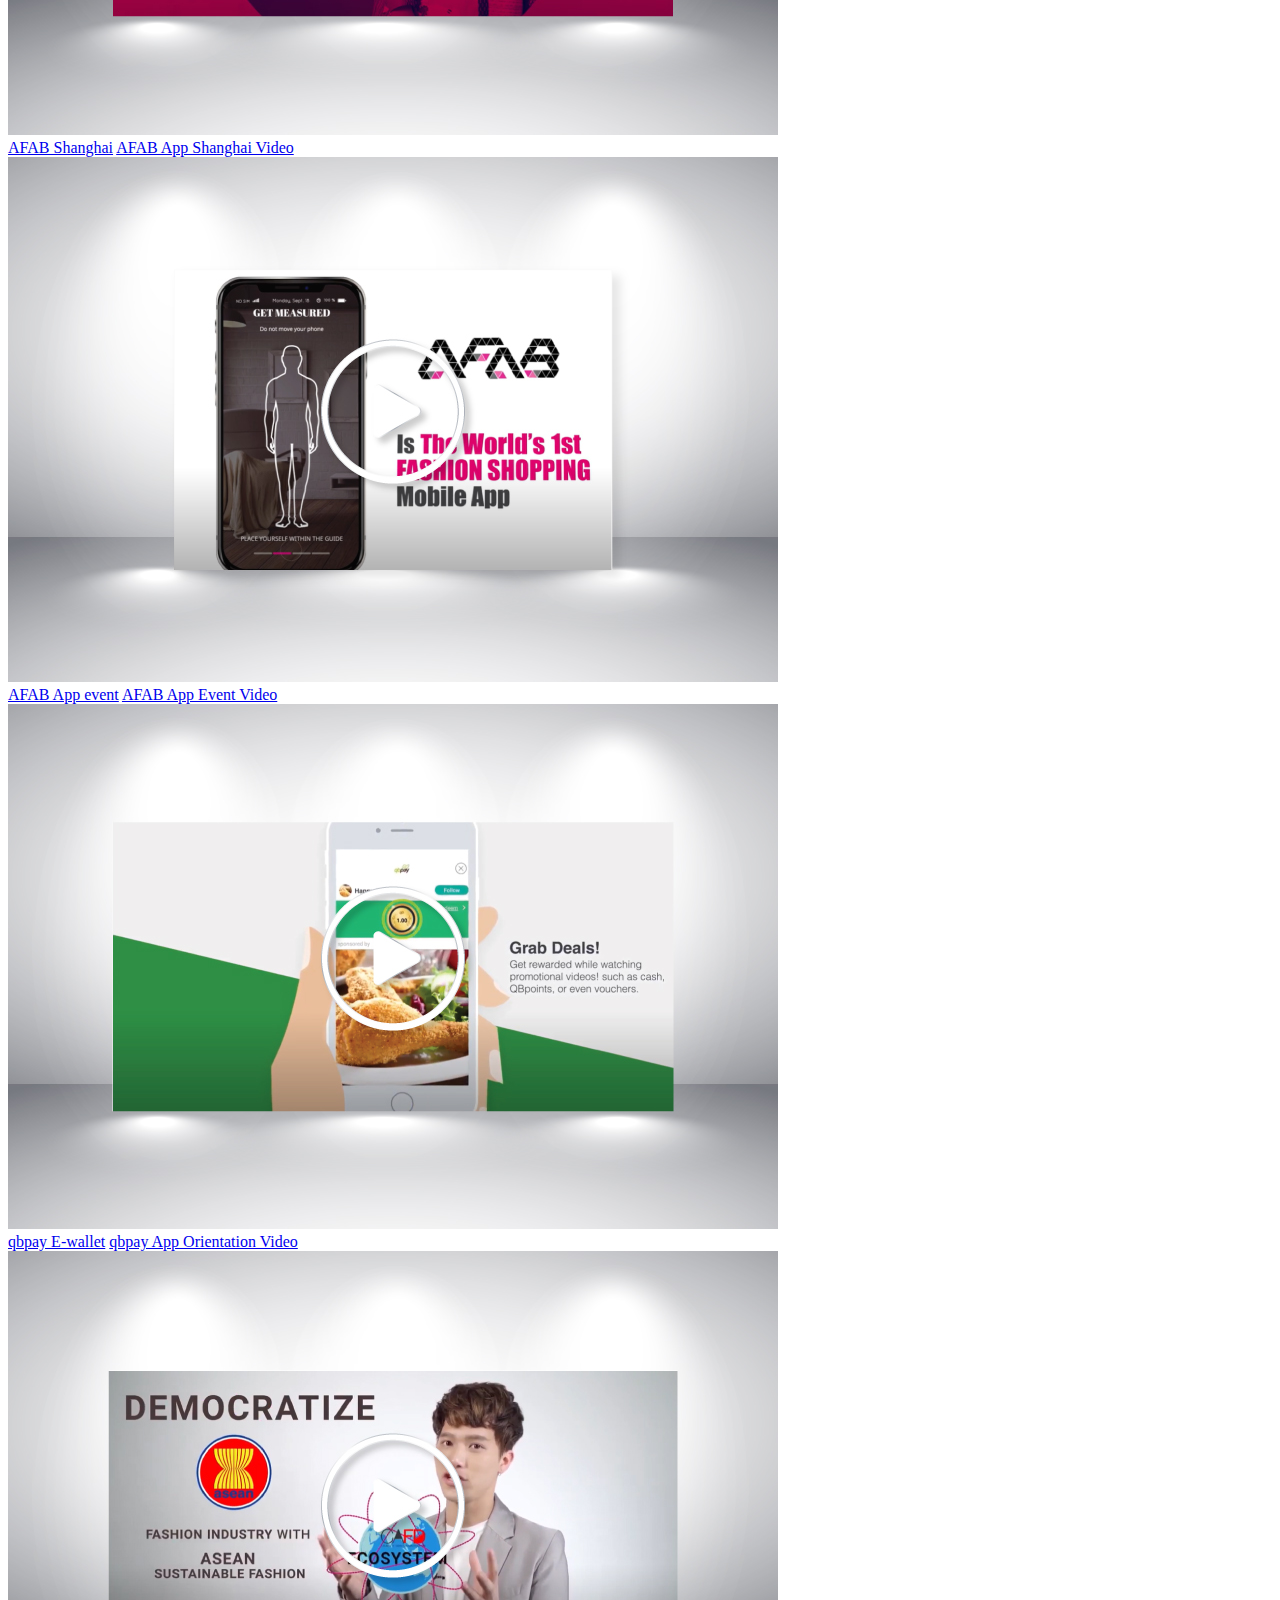
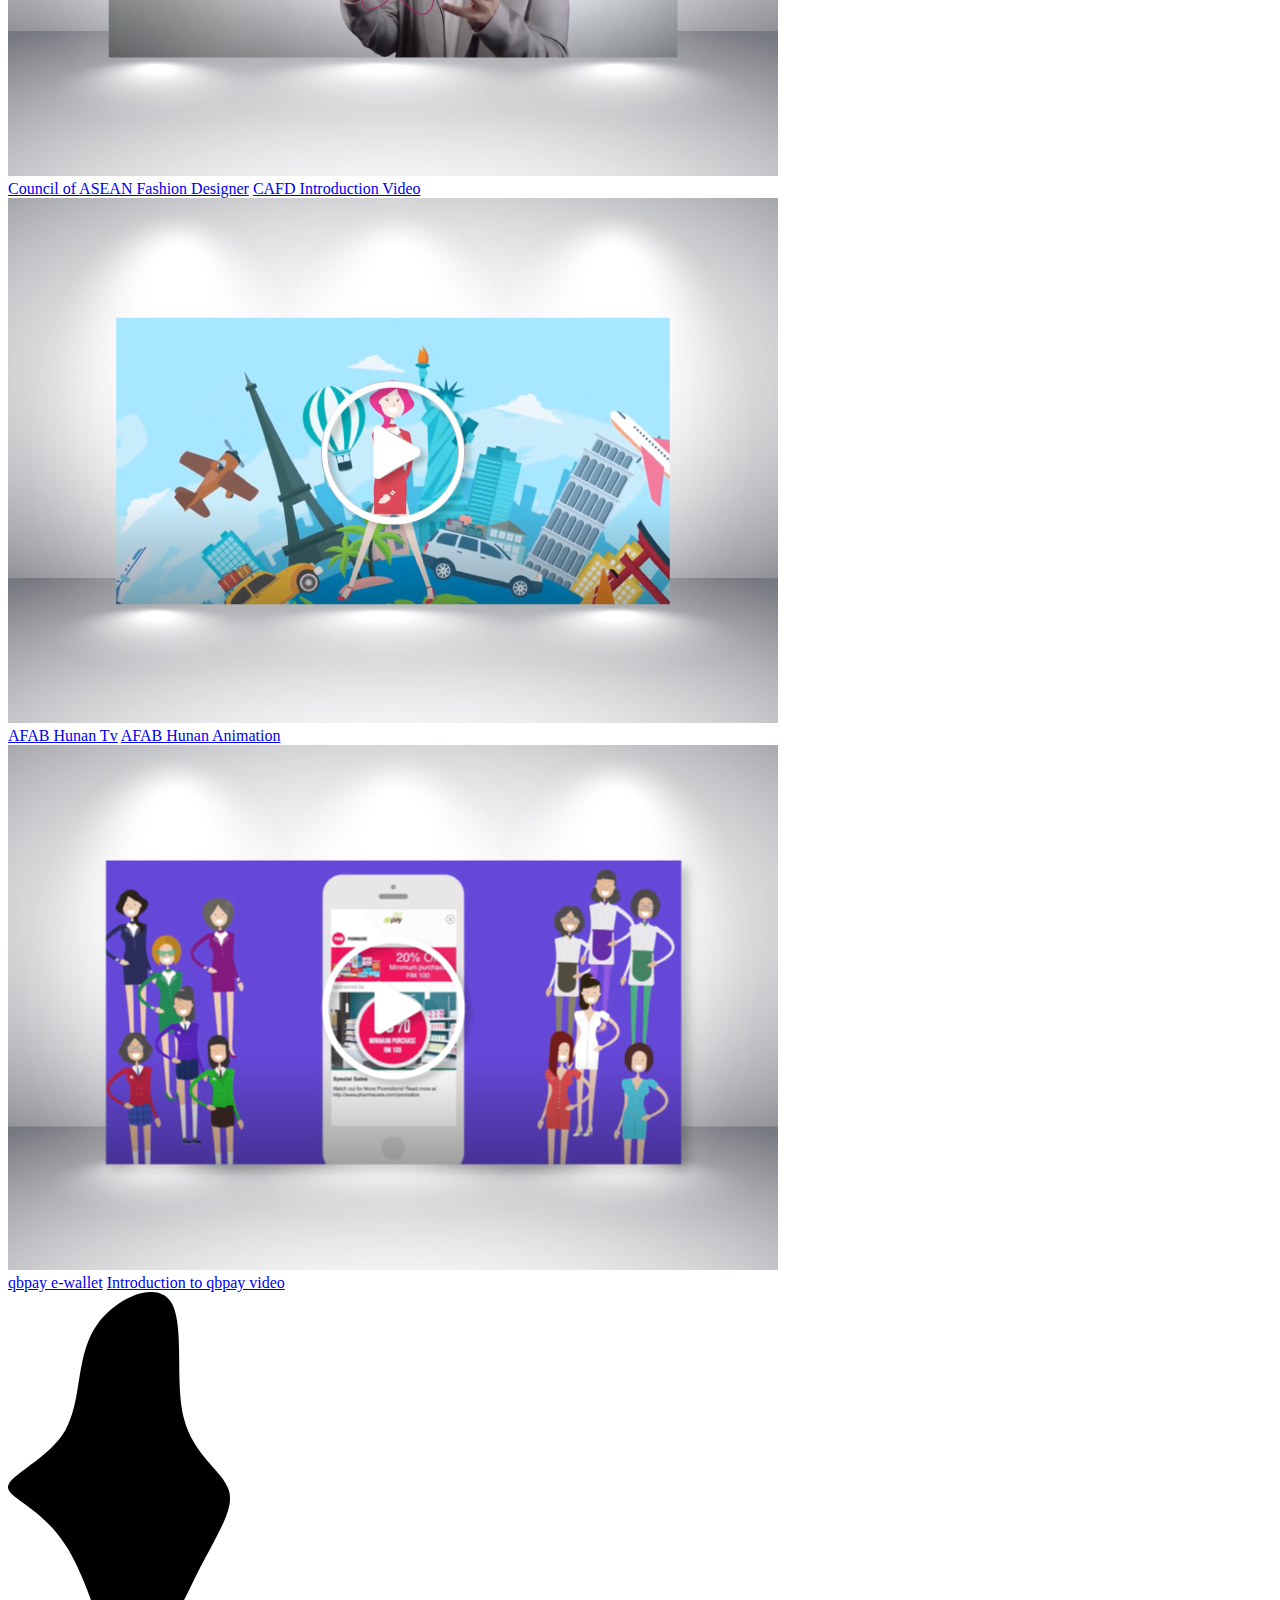
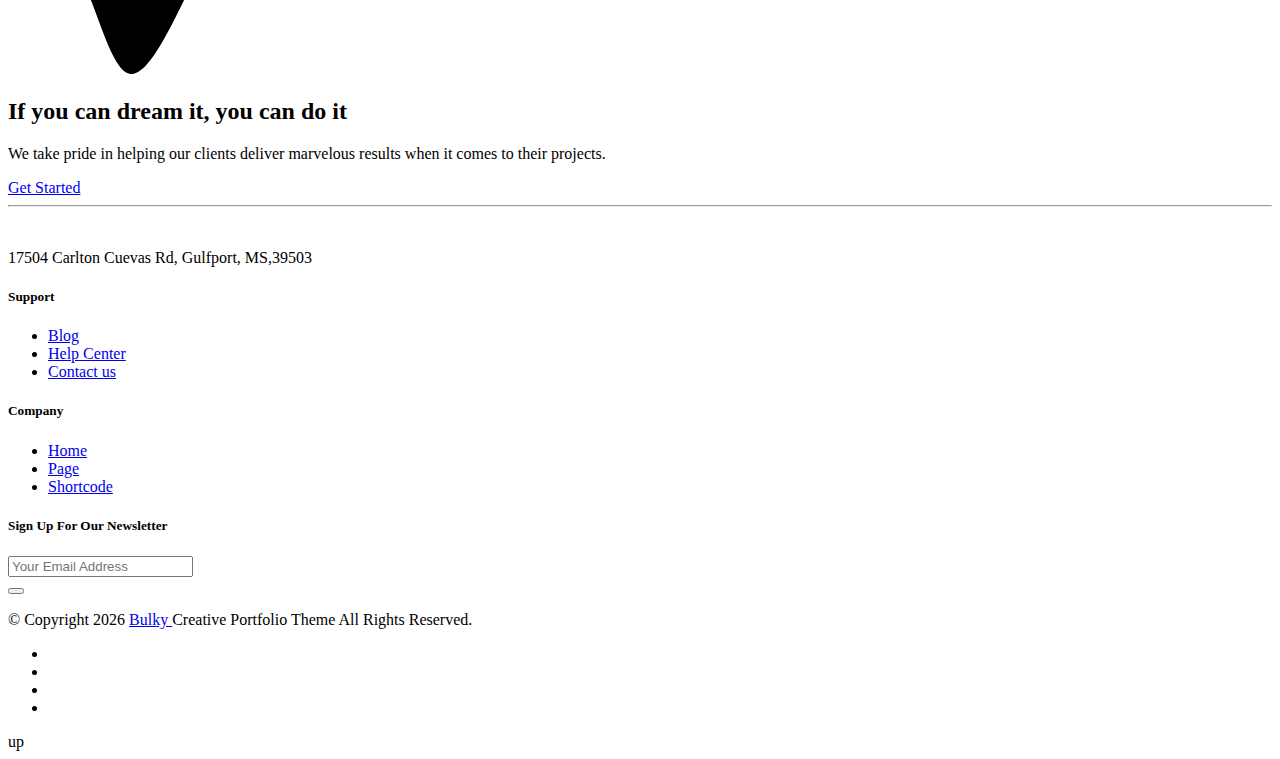
==== commit 51a6ee6d: "FInalized 1st Draft" ====
--- a/portfolio.html
+++ b/portfolio.html
@@ -37,7 +37,7 @@
             <nav class="navbar navbar-expand-lg">
               <!-- Home button START -->
               <a class="navbar-brand" href="index.html" text-light>
-                  <h2 style="color:white"> Portfolio </h2>
+                  <h2 style="color:white"> Click Me! ---> Resume </h2>
               </a>
               <!-- Home button END -->
             </nav>
@@ -98,25 +98,24 @@
               <button class="btn-filter  active" data-group="all">All</button>
               <button class="btn-filter" data-group="mobileapp">Mobile App</button>
               <button class="btn-filter" data-group="web">Web</button>
-              <button class="btn-filter" data-group="photography">Video</button>
-              <button class="btn-filter" data-group="advertising">Advertising</button>
-              <button class="btn-filter" data-group="design">Design</button>
+              <button class="btn-filter" data-group="video">Video</button>
+
             </div>
             <div class="my-shuffle-container columns-2 popup-gallery full-screen">
               <!-- item START -->
               <div class="grid-item" data-groups='["mobileapp"]'>
                 <div class="portfolio-item">
                   <div class="position-relative">
-                    <img class="img-fluid" src="images/portfolio/grid-img/01.jpg" alt="">
-                    <div class="portfolio-overlay">
-                      <a class="portfolio-img" href="images/portfolio/grid-img/01.jpg"><i class="fas fa-arrows-alt"></i></a>
-                    </div>
-                  </div>
-                  <div class="portfolio-info">
-                    <span class="portfolio-category">
-                       <a href="#">Branding</a>
-                    </span>
-                    <a href="portfolio-detail.html" class="portfolio-title">Innovation</a>
+                    <img class="img-fluid" src="images/portfolio/grid-img/qbpay-app.jpg" alt="">
+                    <div class="portfolio-overlay">
+                      <a class="portfolio-img" href="images/portfolio/grid-img/qbpay-app"><i class="fas fa-arrows-alt"></i></a>
+                    </div>
+                  </div>
+                  <div class="portfolio-info">
+                    <span class="portfolio-category">
+                       <a href="#">qbpay E-Wallet</a>
+                    </span>
+                    <a href="portfolio-detail.html" class="portfolio-title">qbpay E-Wallet App</a>
                   </div>
                 </div>
               </div>
@@ -199,7 +198,7 @@
               <!-- item End -->
 
               <!-- item START -->
-              <div class="grid-item" data-groups='["photography"]'>
+              <div class="grid-item" data-groups='["video"]'>
                 <div class="portfolio-item">
                   <div class="position-relative">
                     <img class="img-fluid" src="images/portfolio/grid-img/cafd-launching.jpg" alt="">
@@ -235,26 +234,6 @@
                 </div>
               </div>
               <!-- item End -->
-
-              <!-- item START -->
-              <div class="grid-item grid-item-full" data-groups='["advertising"]'>
-                <div class="portfolio-item">
-                  <div class="position-relative">
-                    <img class="img-fluid" src="images/portfolio/grid-img/07.jpg" alt="">
-                    <div class="portfolio-overlay">
-                      <a class="portfolio-img" href="images/portfolio/grid-img/07.jpg"><i class="fas fa-arrows-alt"></i></a>
-                    </div>
-                  </div>
-                  <div class="portfolio-info">
-                    <span class="portfolio-category">
-                      <a href="#">Packaging</a>
-                    </span>
-                    <a href="portfolio-detail.html" class="portfolio-title">Colorful Design</a>
-                  </div>
-                </div>
-              </div>
-              <!-- item End -->
-
 
               <!-- item START -->
               <div class="grid-item" data-groups='["web"]'>
@@ -314,25 +293,6 @@
 
 
               <!-- item START -->
-              <div class="grid-item" data-groups='["design"]'>
-                <div class="portfolio-item">
-                  <div class="position-relative">
-                    <img class="img-fluid" src="images/portfolio/grid-img/05.jpg" alt="">
-                    <div class="portfolio-overlay">
-                      <a class="portfolio-img" href="images/portfolio/grid-img/05.jpg"><i class="fas fa-arrows-alt"></i></a>
-                    </div>
-                  </div>
-                  <div class="portfolio-info">
-                    <span class="portfolio-category">
-                      <a href="#">Business, Creative</a>
-                    </span>
-                    <a href="portfolio-detail.html" class="portfolio-title">Backage Bag</a>
-                  </div>
-                </div>
-              </div>
-              <!-- item End -->
-
-              <!-- item START -->
               <div class="grid-item" data-groups='["mobileapp"]'>
                 <div class="portfolio-item">
                  <div class="position-relative">
@@ -351,65 +311,120 @@
               </div>
               <!-- item End -->
 
-              <!-- item START -->
-              <div class="grid-item" data-groups='["advertising"]'>
-                <div class="portfolio-item">
-                  <div class="position-relative">
-                    <img class="img-fluid" src="images/portfolio/grid-img/08.jpg" alt="">
-                    <div class="portfolio-overlay">
-                      <a class="portfolio-img" href="images/portfolio/grid-img/08.jpg"><i class="fas fa-arrows-alt"></i></a>
-                    </div>
-                  </div>
-                  <div class="portfolio-info">
-                    <span class="portfolio-category">
-                      <a href="#">Marketing</a>
-                    </span>
-                    <a href="portfolio-detail.html" class="portfolio-title">Innovation</a>
-                  </div>
-                </div>
-              </div>
-              <!-- item End -->
-
-              <!-- item START -->
-              <div class="grid-item" data-groups='["mobileapp"]'>
-                <div class="portfolio-item">
-                  <div class="position-relative">
-                    <img class="img-fluid" src="images/portfolio/grid-img/09.jpg" alt="">
-                    <div class="portfolio-overlay">
-                      <a class="portfolio-img" href="images/portfolio/grid-img/09.jpg"><i class="fas fa-arrows-alt"></i></a>
-                    </div>
-                  </div>
-                  <div class="portfolio-info">
-                    <span class="portfolio-category">
-                      <a href="#">Branding</a>
-                    </span>
-                    <a href="portfolio-detail.html" class="portfolio-title">Operations</a>
-                  </div>
-                </div>
-              </div>
-              <!-- item End -->
-
-              <!-- item START -->
-              <div class="grid-item" data-groups='["design"]'>
-                <div class="portfolio-item">
-                  <div class="position-relative">
-                    <img class="img-fluid" src="images/portfolio/grid-img/10.jpg" alt="">
-                    <div class="portfolio-overlay">
-                      <a class="portfolio-img" href="images/portfolio/grid-img/10.jpg"><i class="fas fa-arrows-alt"></i></a>
-                    </div>
-                  </div>
-                  <div class="portfolio-info">
-                    <span class="portfolio-category">
-                      <a href="#">Designer</a>
-                    </span>
-                    <a href="portfolio-detail.html" class="portfolio-title">Finance</a>
-                  </div>
-                </div>
-              </div>
-              <!-- item End -->
-
-              <!-- item START -->
-              <div class="grid-item" data-groups='["photography"]'>
+
+              <!-- item START -->
+              <div class="grid-item" data-groups='["video"]'>
+                <div class="portfolio-item">
+                  <div class="position-relative">
+                    <img class="img-fluid" src="images/portfolio/grid-img/qb-ui.jpg" alt="">
+                    <div class="portfolio-overlay">
+                      <a class="portfolio-img" href="images/portfolio/grid-img/qb-ui.jpg"><i class="fas fa-arrows-alt"></i></a>
+                    </div>
+                  </div>
+                  <div class="portfolio-info">
+                    <span class="portfolio-category">
+                      <a href="https://www.youtube.com/watch?v=Tez2pxMANGs" target="_blank">qbpay E-Wallet</a>
+                    </span>
+                    <a href="https://www.youtube.com/watch?v=Tez2pxMANGs" target="_blank"  class="portfolio-title">qbpay New UI Intro</a>
+                  </div>
+                </div>
+              </div>
+              <!-- item End -->
+
+              <!-- item START -->
+              <div class="grid-item" data-groups='["video"]'>
+                <div class="portfolio-item">
+                  <div class="position-relative">
+                    <img class="img-fluid" src="images/portfolio/grid-img/afab-shanghai.jpg" alt="">
+                    <div class="portfolio-overlay">
+                      <a class="portfolio-img" href="images/portfolio/grid-img/afab-shanghai.jpg"><i class="fas fa-arrows-alt"></i></a>
+                    </div>
+                  </div>
+                  <div class="portfolio-info">
+                    <span class="portfolio-category">
+                      <a href="https://www.youtube.com/watch?v=8wEYtRe9wjU" target="_blank">AFAB Shanghai</a>
+                    </span>
+                    <a href="https://www.youtube.com/watch?v=8wEYtRe9wjU" target="_blank"  class="portfolio-title">AFAB App Shanghai Video</a>
+                  </div>
+                </div>
+              </div>
+              <!-- item End -->
+
+              <!-- item START -->
+              <div class="grid-item" data-groups='["video"]'>
+                <div class="portfolio-item">
+                  <div class="position-relative">
+                    <img class="img-fluid" src="images/portfolio/grid-img/afab-event.jpg" alt="">
+                    <div class="portfolio-overlay">
+                      <a class="portfolio-img" href="images/portfolio/grid-img/afab-event.jpg"><i class="fas fa-arrows-alt"></i></a>
+                    </div>
+                  </div>
+                  <div class="portfolio-info">
+                    <span class="portfolio-category">
+                      <a href="https://www.youtube.com/watch?v=5llpBC5KPME" target="_blank">AFAB App event</a>
+                    </span>
+                    <a href="https://www.youtube.com/watch?v=5llpBC5KPME" target="_blank"  class="portfolio-title">AFAB App Event Video</a>
+                  </div>
+                </div>
+              </div>
+              <!-- item End -->
+              <!-- item START -->
+              <div class="grid-item" data-groups='["video"]'>
+                <div class="portfolio-item">
+                  <div class="position-relative">
+                    <img class="img-fluid" src="images/portfolio/grid-img/qbpay-orientation.jpg" alt="">
+                    <div class="portfolio-overlay">
+                      <a class="portfolio-img" href="images/portfolio/grid-img/qbpay-orientation.jpg"><i class="fas fa-arrows-alt"></i></a>
+                    </div>
+                  </div>
+                  <div class="portfolio-info">
+                    <span class="portfolio-category">
+                      <a href="https://www.youtube.com/watch?v=r6uOoPd5ZSs" target="_blank">qbpay E-wallet</a>
+                    </span>
+                    <a href="https://www.youtube.com/watch?v=r6uOoPd5ZSs" target="_blank"  class="portfolio-title">qbpay App Orientation Video</a>
+                  </div>
+                </div>
+              </div>
+              <!-- item End -->
+
+              <!-- item START -->
+              <div class="grid-item" data-groups='["video"]'>
+                <div class="portfolio-item">
+                  <div class="position-relative">
+                    <img class="img-fluid" src="images/portfolio/grid-img/cafd-intro.jpg" alt="">
+                    <div class="portfolio-overlay">
+                      <a class="portfolio-img" href="images/portfolio/grid-img/cafd-intro.jpg"><i class="fas fa-arrows-alt"></i></a>
+                    </div>
+                  </div>
+                  <div class="portfolio-info">
+                    <span class="portfolio-category">
+                      <a href="https://www.youtube.com/watch?v=kMF7ZvemQE8" target="_blank">Council of ASEAN Fashion Designer</a>
+                    </span>
+                    <a href="https://www.youtube.com/watch?v=kMF7ZvemQE8" target="_blank"  class="portfolio-title">CAFD Introduction Video</a>
+                  </div>
+                </div>
+              </div>
+              <!-- item End -->
+              <!-- item START -->
+              <div class="grid-item" data-groups='["video"]'>
+                <div class="portfolio-item">
+                  <div class="position-relative">
+                    <img class="img-fluid" src="images/portfolio/grid-img/afab-hunan.jpg" alt="">
+                    <div class="portfolio-overlay">
+                      <a class="portfolio-img" href="images/portfolio/grid-img/afab-hunan.jpg"><i class="fas fa-arrows-alt"></i></a>
+                    </div>
+                  </div>
+                  <div class="portfolio-info">
+                    <span class="portfolio-category">
+                      <a href="https://www.youtube.com/watch?v=9eyi7TAh1Ig" target="_blank">AFAB Hunan Tv</a>
+                    </span>
+                    <a href="https://www.youtube.com/watch?v=9eyi7TAh1Ig" target="_blank"  class="portfolio-title">AFAB Hunan Animation</a>
+                  </div>
+                </div>
+              </div>
+              <!-- item End -->
+              <!-- item START -->
+              <div class="grid-item" data-groups='["video"]'>
                 <div class="portfolio-item">
                   <div class="position-relative">
                     <img class="img-fluid" src="images/portfolio/grid-img/qbpay-video.jpg" alt="">
